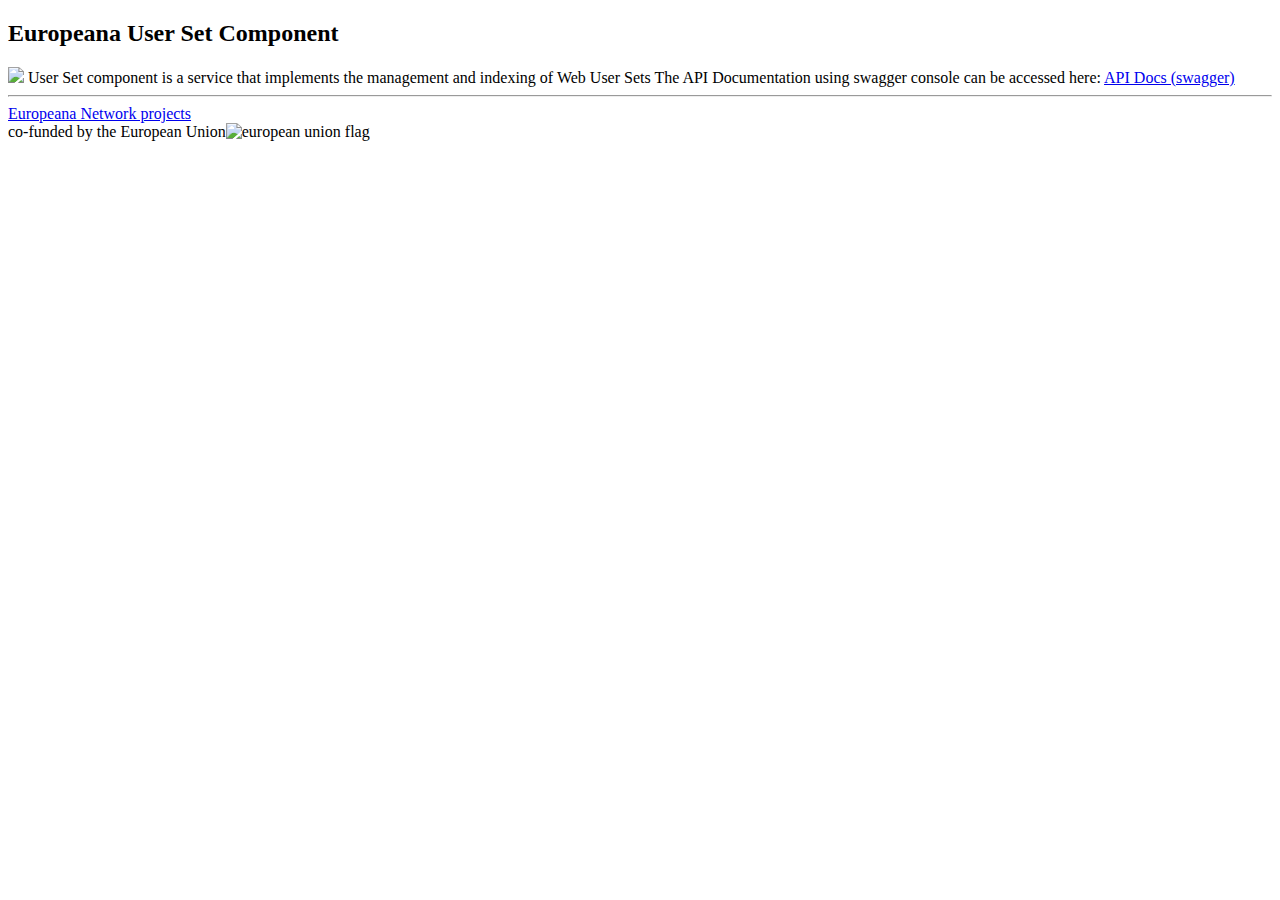
==== set-web/src/main/webapp/index.html @ 58368aed "#35 fixed unexisting image url" ====
<!DOCTYPE html>
<html>

<head>
<meta http-equiv="Content-Type" content="text/html; charset=UTF-8" />
<title>Europeana Creative - Component Service</title>
<link href="css/css1.css" rel="stylesheet" type="text/css" />
<link href="css/main.css" rel="stylesheet" type="text/css" />
<link href="css/main_002.css" rel="stylesheet" type="text/css" />
</head>
<body>

	<div id="wrapper" class="max-width">
		<header id="banner"><!-- role="banner" ? -->
			<h2>Europeana User Set Component </h2>
		</header>
		<div id="mainblock">
			<div id="content">
				<!-- Box for the Service Description -->
					<div class="">
						<img src="img/feather.png" height="64" />
						User Set component is a service that implements the management and indexing of Web User Sets
						
						The API Documentation using swagger console can be accessed here: <a href="./docs/" target="_new">API Docs (swagger)</a> 
					</div>
			</div>
			<!-- end of content -->
		</div>
		<!-- end of mainblock -->

		<hr />
		<!--Europeana Group Block-->
		<footer id="footer">
			<div class="middle f-left">
				<a href="http://www.pro.europeana.eu/web/guest/projects"
					class="f-left">Europeana Network projects</a>
			</div>
			<span class="f-right">co-funded by the European Union<img
				alt="european union flag" src="img/eu-flag.gif"></span>
		</footer>
	</div>
	<!-- end of wrapper -->
</body>
</html>
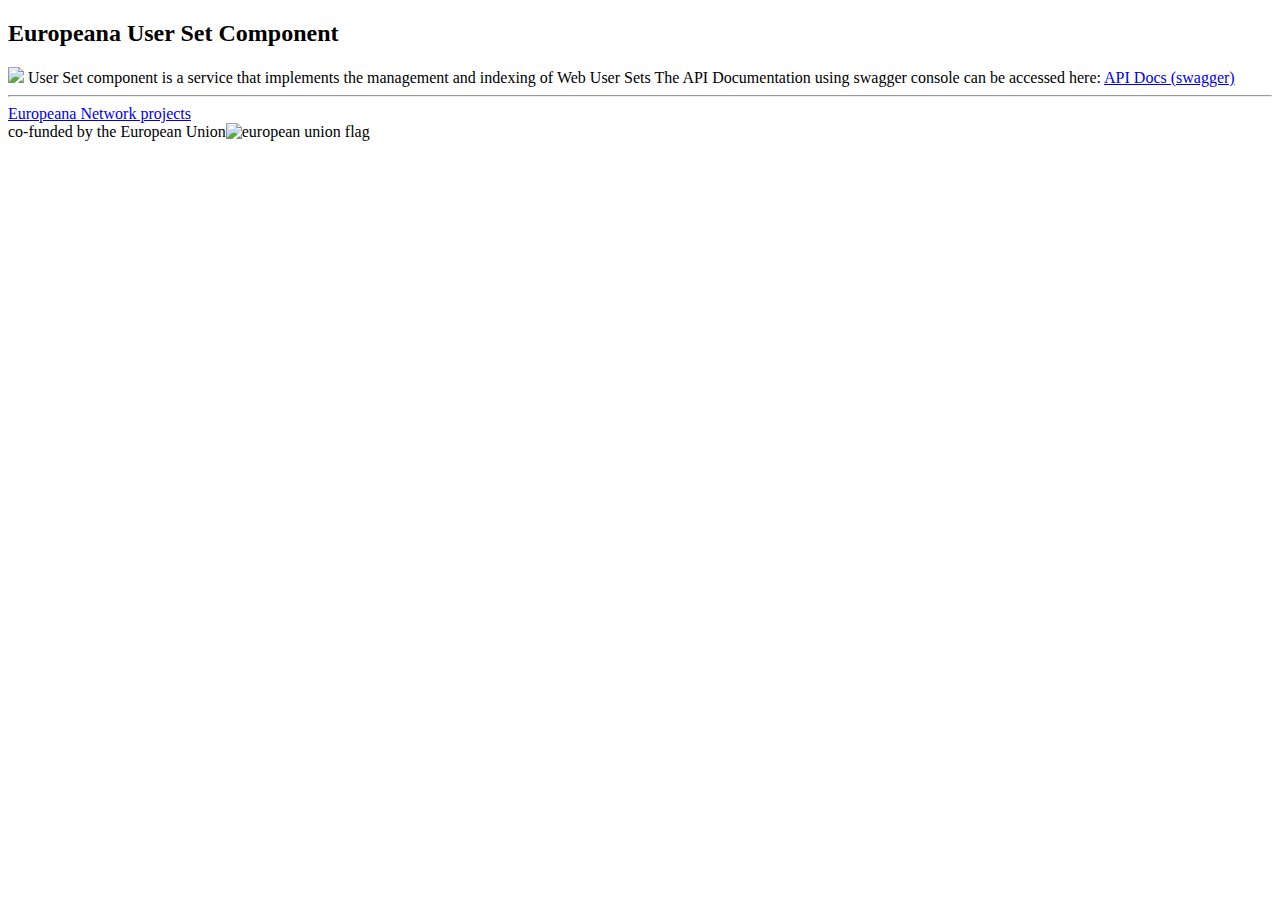
==== commit 62c500de: "#32 merged develop branch" ====
--- a/set-web/src/main/webapp/index.html
+++ b/set-web/src/main/webapp/index.html
@@ -1,45 +1,45 @@
-<!DOCTYPE html>
-<html>
-
-<head>
-<meta http-equiv="Content-Type" content="text/html; charset=UTF-8" />
-<title>Europeana Creative - Component Service</title>
-<link href="css/css1.css" rel="stylesheet" type="text/css" />
-<link href="css/main.css" rel="stylesheet" type="text/css" />
-<link href="css/main_002.css" rel="stylesheet" type="text/css" />
-</head>
-<body>
-
-	<div id="wrapper" class="max-width">
-		<header id="banner"><!-- role="banner" ? -->
-			<h2>Europeana User Set Component </h2>
-		</header>
-		<div id="mainblock">
-			<div id="content">
-				<!-- Box for the Service Description -->
-					<div class="">
-						<img src="img/feather.png" height="64" />
-						User Set component is a service that implements the management and indexing of Web User Sets
-						
-						The API Documentation using swagger console can be accessed here: <a href="./docs/" target="_new">API Docs (swagger)</a> 
-					</div>
-			</div>
-			<!-- end of content -->
-		</div>
-		<!-- end of mainblock -->
-
-		<hr />
-		<!--Europeana Group Block-->
-		<footer id="footer">
-			<div class="middle f-left">
-				<a href="http://www.pro.europeana.eu/web/guest/projects"
-					class="f-left">Europeana Network projects</a>
-			</div>
-			<span class="f-right">co-funded by the European Union<img
-				alt="european union flag" src="img/eu-flag.gif"></span>
-		</footer>
-	</div>
-	<!-- end of wrapper -->
-</body>
-</html>
-
+<!DOCTYPE html>
+<html>
+
+<head>
+<meta http-equiv="Content-Type" content="text/html; charset=UTF-8" />
+<title>Europeana Creative - Component Service</title>
+<link href="css/css1.css" rel="stylesheet" type="text/css" />
+<link href="css/main.css" rel="stylesheet" type="text/css" />
+<link href="css/main_002.css" rel="stylesheet" type="text/css" />
+</head>
+<body>
+
+	<div id="wrapper" class="max-width">
+		<header id="banner"><!-- role="banner" ? -->
+			<h2>Europeana User Set Component </h2>
+		</header>
+		<div id="mainblock">
+			<div id="content">
+				<!-- Box for the Service Description -->
+					<div class="">
+						<img src="img/feather.png" height="64" />
+						User Set component is a service that implements the management and indexing of Web User Sets
+						
+						The API Documentation using swagger console can be accessed here: <a href="./docs/" target="_new">API Docs (swagger)</a> 
+					</div>
+			</div>
+			<!-- end of content -->
+		</div>
+		<!-- end of mainblock -->
+
+		<hr />
+		<!--Europeana Group Block-->
+		<footer id="footer">
+			<div class="middle f-left">
+				<a href="http://www.pro.europeana.eu/web/guest/projects"
+					class="f-left">Europeana Network projects</a>
+			</div>
+			<span class="f-right">co-funded by the European Union<img
+				alt="european union flag" src="img/eu-flag.gif"></span>
+		</footer>
+	</div>
+	<!-- end of wrapper -->
+</body>
+</html>
+
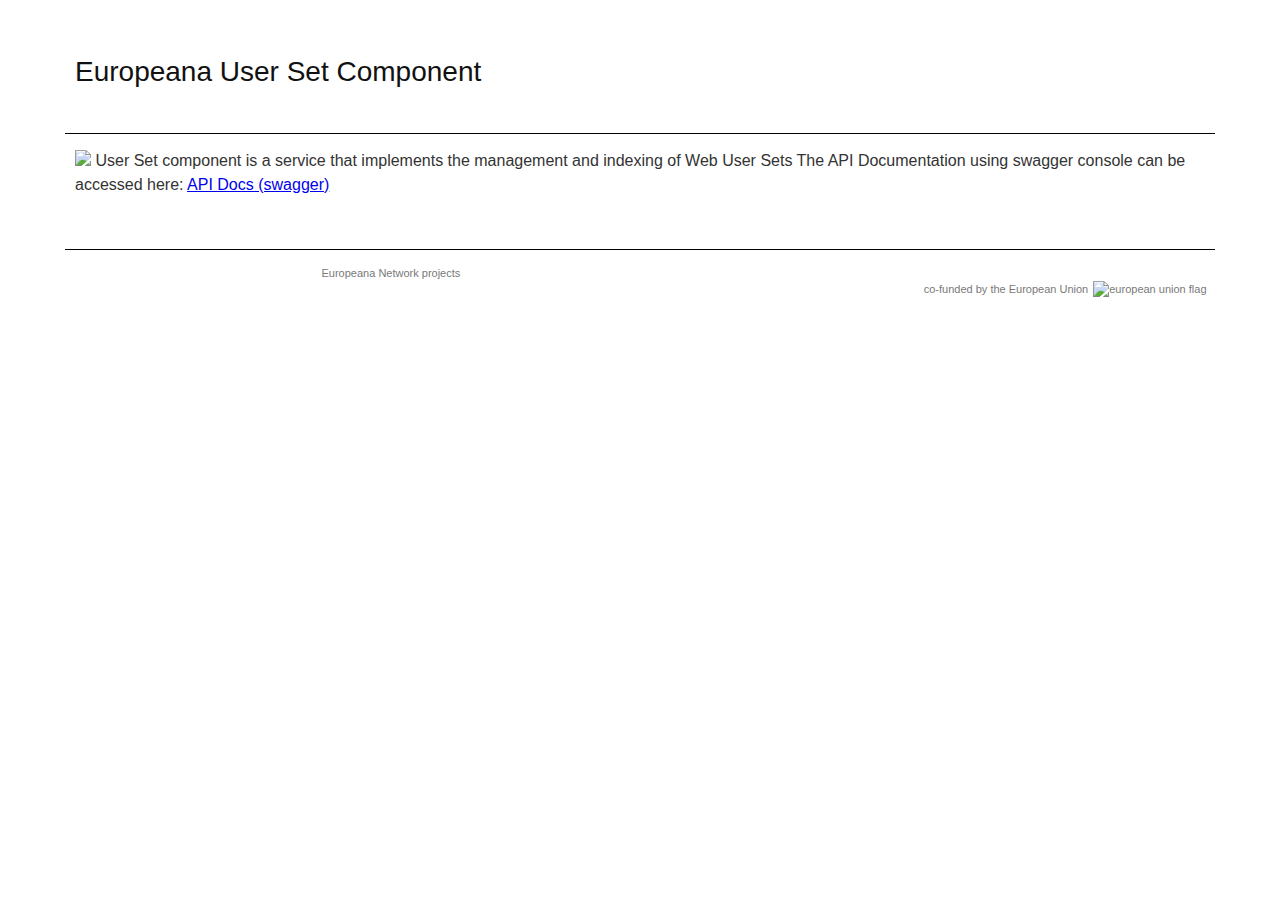
==== commit 3b998d3e: "#96 addressing major issues reported by sonar cube" ====
--- a/set-web/src/main/webapp/index.html
+++ b/set-web/src/main/webapp/index.html
@@ -11,12 +11,11 @@
 <body>
 
 	<div id="wrapper" class="max-width">
-		<header id="banner"><!-- role="banner" ? -->
+		<header id="banner">
 			<h2>Europeana User Set Component </h2>
 		</header>
 		<div id="mainblock">
 			<div id="content">
-				<!-- Box for the Service Description -->
 					<div class="">
 						<img src="img/feather.png" height="64" />
 						User Set component is a service that implements the management and indexing of Web User Sets
@@ -24,12 +23,8 @@
 						The API Documentation using swagger console can be accessed here: <a href="./docs/" target="_new">API Docs (swagger)</a> 
 					</div>
 			</div>
-			<!-- end of content -->
 		</div>
-		<!-- end of mainblock -->
-
 		<hr />
-		<!--Europeana Group Block-->
 		<footer id="footer">
 			<div class="middle f-left">
 				<a href="http://www.pro.europeana.eu/web/guest/projects"
@@ -39,7 +34,5 @@
 				alt="european union flag" src="img/eu-flag.gif"></span>
 		</footer>
 	</div>
-	<!-- end of wrapper -->
 </body>
-</html>
-
+</html>--- a/set-web/src/main/webapp/css/main_002.css
+++ b/set-web/src/main/webapp/css/main_002.css
@@ -0,0 +1,4264 @@
+article,aside,canvas,details,figcaption,figure,footer,header,hgroup,menu,nav,section,summary
+	{
+	display: block;
+}
+
+body,div,dl,dt,dd,ul,ol,li,h1,h2,h3,h4,h5,h6,pre,form,fieldset,input,textarea,p,blockquote,th,td
+	{
+	margin: 0;
+	padding: 0;
+}
+
+table {
+	border-collapse: collapse;
+	border-spacing: 0;
+	clear: both;
+}
+
+fieldset,img {
+	border: 0;
+}
+
+address,caption,cite,code,dfn,em,strong,th,var {
+	font-style: normal;
+	font-weight: normal;
+}
+
+caption,th {
+	text-align: left;
+}
+
+q:before,q:after {
+	content: '';
+}
+
+abbr,acronym {
+	border: 0;
+	border-bottom: 1px dotted #000;
+	cursor: help;
+}
+
+html {
+	overflow-y: scroll;
+}
+
+body {
+	background: #FFF;
+	font: 16px/1.48 'Source Sans Pro', Arial, Helvetica, Verdana, sans-serif;
+	font-weight: 400;
+	line-height: 1.48;
+	color: #333;
+}
+
+body.portal-popup {
+	background: none;
+	padding: 10px;
+}
+
+body.configuration-popup {
+	padding-bottom: 0;
+}
+
+body.portal-iframe {
+	padding: 0;
+}
+
+body.html-editor {
+	background: #FFF;
+	color: #000;
+}
+
+blockquote,ul,ol,dl {
+	margin: 1em;
+}
+
+ul {
+	font-size: 16px;
+}
+
+ol,ul,dl {
+	margin-left: 2em;
+}
+
+ol {
+	list-style: decimal outside;
+}
+
+ul ul {
+	list-style-type: circle;
+}
+
+ol ol {
+	list-style-type: upper-roman;
+}
+
+dl dd {
+	margin-left: 1em;
+}
+
+th {
+	font-weight: bold;
+}
+
+caption {
+	margin-bottom: .5em;
+	text-align: center;
+}
+
+p {
+	margin-bottom: 1em;
+}
+
+blockquote p {
+	font-size: 14px;
+	font-weight: 300;
+}
+
+strong {
+	font-weight: 600;
+}
+
+h1 {
+	font-size: 1.8em;
+}
+
+h2 {
+	font-size: 28px;
+}
+
+h3 {
+	font-size: 24px;
+}
+
+h1,h2,h3 {
+	font-weight: 400;
+	margin: 1em 0;
+	color: #181818;
+}
+
+h4 {
+	font-size: 12px;
+	margin-bottom: 10px;
+	font-weight: 600;
+	text-transform: uppercase;
+	padding-bottom: 6px;
+}
+
+h5,h6 {
+	font-size: 1.1em;
+}
+
+.generic-web-content p,p,ul {
+	line-height: 1.48;
+}
+
+#column-3 p {
+	font-size: 12px;
+}
+
+b,strong {
+	font-weight: 600;
+}
+
+i,em {
+	font-style: italic;
+}
+
+code,pre {
+	font-family: "Courier New", Courier, monospace;
+	white-space: pre;
+}
+
+.important {
+	font-weight: bold;
+}
+
+p a,ul a,a#aui_3_2_0_1766 {
+	text-decoration: none;
+	color: #0048ff;
+	border-bottom: 1px dotted #8c8c8c;
+	padding: 0 1px;
+	transition: background-color .25s ease-in-out;
+	-moz-transition: background-color .25s ease-in-out;
+	-webkit-transition: background-color .25s ease-in-out;
+}
+
+p a:hover,#column-1 ul a:hover {
+	background-color: #d9efff;
+	color: #2964fc;
+}
+
+#column-1 ul {
+	font-size: 14px;
+	line-height: .9;
+}
+
+#column-1 ul a {
+	border-bottom: none;
+	transition: background-color .25s ease-in-out;
+	-moz-transition: background-color .25s ease-in-out;
+	-webkit-transition: background-color .25s ease-in-out;
+}
+
+body.staging,body.live-view {
+	border: 10px solid #F00;
+}
+
+body.live-view {
+	border-color: #FC0;
+}
+
+.portal-iframe.staging {
+	border: none;
+}
+
+.portal-iframe #main-content {
+	width: 100%;
+}
+
+.alert-background {
+	background: #000;
+}
+
+.popup-alert-notice {
+	background-color: #FFC;
+	border-bottom-color: #FC0;
+}
+
+.popup-alert-warning {
+	background-color: #FDD;
+	border-bottom-color: #F00;
+}
+
+.portal-add-content {
+	background: #FFF;
+	text-align: left;
+	z-index: 20;
+}
+
+.portal-add-content a {
+	text-decoration: none;
+}
+
+.loading-animation {
+	background: url(../images/progress_bar/loading_animation.gif) no-repeat
+		top center;
+	margin-top: 10px;
+	padding-top: 40px;
+	text-align: left;
+}
+
+hr,.separator {
+	border-top: 1px dotted #BFBFBF;
+}
+
+.update-available {
+	margin-top: 10px;
+	padding: 2px;
+	text-align: left;
+}
+
+.highlight {
+	background: #FFC;
+	font-weight: bold;
+	margin: 0 1px;
+}
+
+.aui-state-default {
+	background: #D4D4D4 url(../images/portlet/header_bg.png) repeat-x 0 0;
+	border: 1px solid;
+	border-color: #C8C9CA #9E9E9E #9E9E9E #C8C9CA;
+}
+
+.aui-state-hover {
+	background: #B9CED9 url(../images/application/state_hover_bg.png)
+		repeat-x 0 0;
+	border-color: #627782;
+}
+
+.aui-state-active {
+	background: #EBEBEB url(../images/application/state_active_bg.png)
+		repeat-x 0 0;
+	border-color: #555;
+}
+
+.results-header {
+	background: #D1D6DC;
+}
+
+.results-header th,.results-header td {
+	color: #7B7C7F;
+	padding: 5px 10px;
+}
+
+.results-header .sort-column .result-column-name {
+	background: url(../images/arrows/05_up.png) no-repeat 100% 50%;
+	display: inline-block;
+	font-style: italic;
+	padding-right: 15px;
+}
+
+.results-header .sort-desc .result-column-name {
+	background-image: url(../images/arrows/05_down.png);
+}
+
+.results-row td {
+	background: none;
+	padding: 5px 10px;
+}
+
+.results-row.alt td {
+	background: #DDE1E6;
+}
+
+.results-row.hover td {
+	background: #BCC3CC;
+}
+
+.portlet-layout.dragging {
+	border-collapse: separate;
+}
+
+.drop-area {
+	background-color: #D3DADD;
+}
+
+.active-area {
+	background: #FFC;
+}
+
+.portlet-boundary.aui-dd-dragging {
+	opacity: .6;
+}
+
+.portlet-boundary.aui-dd-dragging .portlet {
+	border: 2px dashed #ccc;
+}
+
+.aui-portal-layout-proxy {
+	opacity: 1 !important;
+}
+
+.aui-portal-layout-proxy .portlet-topper {
+	background-image: none;
+}
+
+.aui-proxy {
+	cursor: move;
+	opacity: .65;
+	position: absolute;
+}
+
+.aui-proxy.generic-portlet {
+	height: 200px;
+	width: 300px;
+}
+
+.aui-proxy.generic-portlet .portlet-title {
+	padding: 10px;
+}
+
+.aui-proxy.not-intersecting .forbidden-action {
+	background: url(../images/application/forbidden_action.png) no-repeat;
+	display: block;
+	height: 32px;
+	position: absolute;
+	right: -15px;
+	top: -15px;
+	width: 32px;
+}
+
+.aui-resizable-proxy {
+	border: 1px dashed #828F95;
+	position: absolute;
+	visibility: hidden;
+}
+
+.aui-sortable-proxy {
+	background: #727C81;
+	margin-top: 1px;
+}
+
+.lfr-freeform-layout-drag-indicator {
+	visibility: hidden;
+}
+
+.aui-portal-layout-drag-target-indicator {
+	margin: 2px 0;
+}
+
+.aui-tooltip {
+	max-width: 200px;
+}
+
+.aui-tagselector-content {
+	border-width: 0;
+	margin-bottom: 15px;
+	padding: 0;
+}
+
+.aui-tagselector-content .aui-textboxlistentry-holder {
+	background: #fff;
+	border: 1px solid;
+	border-color: #BFBFBF #DEDEDE #DEDEDE #BFBFBF;
+	margin-bottom: 5px;
+	padding: 5px;
+	position: relative;
+	overflow: visible;
+}
+
+.aui-tagselector .lfr-tag-selector-input {
+	background: none;
+	padding: 0;
+	width: auto;
+}
+
+.aui-tagselector-focused .aui-textboxlistentry-holder {
+	background: #FFC none;
+	border: 1px solid #FC0;
+}
+
+.aui-tagselector .aui-field .aui-field-content {
+	margin: 0;
+}
+
+.aui-tagselector .aui-toolbar {
+	margin-top: 5px;
+}
+
+.aui-tagselector .aui-textboxlist-input-container {
+	margin: 0;
+}
+
+.aui-categoriesselector-content .aui-textboxlistentry-holder {
+	background-color: transparent;
+	border-width: 0;
+	padding: 0;
+}
+
+.tag-cloud,.tag-list {
+	list-style: none;
+	margin: 0 1em 0 0;
+	padding: 0 1em .5em 1em;
+	white-space: normal;
+}
+
+.tag-cloud {
+	line-height: 2.5em;
+}
+
+.tag-cloud li,.tag-list li {
+	display: inline;
+	float: left;
+	margin: 0 1em 0 0;
+}
+
+.tag-cloud a,.tag-list a {
+	white-space: nowrap;
+}
+
+.tag-cloud .tag-asset-count {
+	clip: rect(0, 0, 0, 0);
+	position: absolute;
+}
+
+.tag-cloud .tag-popularity-1 {
+	font-size: 1em;
+}
+
+.tag-cloud .tag-popularity-2 {
+	font-size: 1.3em;
+}
+
+.tag-cloud .tag-popularity-3 {
+	font-size: 1.6em;
+}
+
+.tag-cloud .tag-popularity-4 {
+	font-size: 1.9em;
+}
+
+.tag-cloud .tag-popularity-5 {
+	font-size: 2.2em;
+}
+
+.tag-cloud .tag-popularity-6 {
+	font-size: 2.5em;
+}
+
+.aui-underlay {
+	clear: both;
+	top: 100%;
+}
+
+.aui-underlay-hidden {
+	display: none;
+}
+
+.aui-underlay-content {
+	background: #F4F3F3 url(../images/common/message_panel_shadow.png)
+		repeat-x 0 0;
+	border: 0 solid #AEAFB1;
+	border-width: 0 1px 1px;
+}
+
+.aui-underlay .aui-widget-hd {
+	height: 38px;
+}
+
+.aui-underlay-close {
+	position: absolute;
+	right: 5px;
+	top: 5px;
+}
+
+.aui-underlay .lfr-portlet-item {
+	border-width: 0;
+}
+
+.aui-tabview-list {
+	border: 1px solid #C8C9CA;
+	padding: 4px;
+}
+
+.aui-tab {
+	background: transparent;
+	border-width: 0;
+	font-weight: bold;
+}
+
+.aui-tab-content {
+	padding: 3px 10px;
+}
+
+.aui-tab-active {
+	background: #333;
+	padding: 0;
+	position: relative;
+	z-index: 10;
+}
+
+.aui-tab-active,.aui-tab-active a {
+	color: #FFF;
+	text-decoration: none;
+	text-shadow: -1px -1px #000;
+}
+
+.aui-tabview-list .toggle {
+	float: right;
+}
+
+.lfr-panel-container {
+	background: transparent;
+}
+
+.lfr-panel-container {
+	background: #FFF;
+}
+
+.aui-dialog-bd {
+	min-height: 30px;
+}
+
+.aui-dialog-content {
+	border: 1px solid #C8C9CA;
+	padding: 5px;
+}
+
+.aui-panel-hd {
+	background: #C0C2C5 url(../images/application/panel_header_bg.png)
+		repeat-x 0 0;
+	border: 1px solid;
+	border-color: #C8C9CA #AEB2B8 #AEB2B8 #C8C9CA;
+	padding-left: 10px;
+	text-shadow: 1px 1px #FFF;
+}
+
+.lfr-actions.portlet-options .lfr-trigger strong span,.visible.portlet-options .lfr-trigger strong span
+	{
+	background-image: url(../images/portlet/options.png);
+}
+
+.lfr-actions.portlet-options:hover,.lfr-actions.portlet-options:hover ul
+	{
+	background: transparent;
+}
+
+.lfr-menu-list {
+	z-index: 450;
+}
+
+.aui-menu .notice-message {
+	background-image: none;
+	margin: 3px;
+	padding: 6px;
+}
+
+.aui-menu {
+	position: absolute;
+	width: auto;
+}
+
+.aui-menu-content {
+	background: #FFF;
+	list-style: none;
+	min-width: 150px;
+}
+
+.aui-menu-content li {
+	margin: 0;
+	padding: 0;
+}
+
+.aui-menu-content,.lfr-menu-list ul {
+	background: #CCC9C9 url(../images/application/menu_bg.png) repeat-x 0 0;
+	border: 1px solid;
+	border-color: #AEAFB1 #777879 #777879 #AEAFB1;
+	padding: 2px 0;
+}
+
+.aui-menugroup-content .aui-menu-label {
+	background: #D2D6DE;
+	color: #5B677D;
+	display: block;
+	font-weight: bold;
+	padding: 5px 3px;
+	text-shadow: 1px 1px #FFF;
+}
+
+.aui-menugroup-content ul,.lfr-menu-list ul ul {
+	display: block;
+	min-width: 0;
+}
+
+.aui-menu-content li,.lfr-menu-list ul li {
+	border-bottom: 1px solid #BCBBBB;
+	border-top: 1px solid #EEE;
+	display: block;
+	margin: 0;
+	padding: 0;
+}
+
+.aui-menu-content li.first,.lfr-menu-list ul li.first {
+	border-top-width: 0;
+}
+
+.aui-menu-content li.last,.lfr-menu-list ul li.last {
+	border-bottom-width: 0;
+}
+
+.aui-menu-content li a,.lfr-menu-list ul li a {
+	color: #2C2F34;
+	display: block;
+	padding: 4px 5px;
+	text-decoration: none;
+}
+
+.aui-menu-content li a.aui-focus,.lfr-menu-list ul a.aui-focus,.lfr-menu-expanded li a:focus
+	{
+	background-color: #5B677D;
+	color: #FFF;
+	text-shadow: -1px -1px #2C2F34;
+}
+
+.aui-menu-content a,.lfr-menu-list li a,.lfr-actions .lfr-trigger,.lfr-actions .lfr-trigger strong
+	{
+	font-weight: bold;
+	text-shadow: 1px 1px #FFF;
+}
+
+.aui-toolbar li {
+	display: inline-block;
+	margin: 0;
+	margin-left: 10px;
+	padding: 0;
+	vertical-align: middle;
+}
+
+.aui-toolbar-separator {
+	background: url(../images/dockbar/separator.png) no-repeat 100% 50%;
+	border-width: 0;
+	cursor: default;
+	font-size: 1px;
+	height: 16px;
+	margin: 0 2px;
+	overflow: hidden;
+	vertical-align: middle;
+	width: 4px;
+}
+
+.aui-loadingmask-content {
+	background: #CCC;
+}
+
+.aui-loadingmask-message {
+	background: #D4D4D4 url(../images/portlet/header_bg.png) repeat-x 0 0;
+}
+
+.aui-tree-node-selected .aui-tree-label {
+	background-color: transparent;
+	font-weight: bold;
+}
+
+.portlet-layout {
+	border-collapse: collapse;
+	clear: both;
+	display: table;
+	border-spacing: 0;
+	table-layout: auto;
+	width: 100%;
+}
+
+.portlet-column {
+	display: table-cell;
+	vertical-align: top;
+}
+
+.portlet-column-content {
+	padding: 5px;
+}
+
+.portlet-column-content-only,.ltr .portlet-column-content-first,.rtl .portlet-column-content-last
+	{
+	padding-left: 0;
+}
+
+.portlet-column-content-only,.ltr .portlet-column-content-last,.rtl .portlet-column-content-first
+	{
+	padding-right: 0;
+}
+
+.portlet-column-content.empty {
+	padding: 50px;
+}
+
+#main-content.dragging .portlet-column {
+	border: 3px double #828F95;
+	height: 100px;
+	min-height: 100px;
+}
+
+.portlet-column-only {
+	width: 100%;
+}
+
+.dockbar {
+	background: #97A1AE url(../images/dockbar/dockbar_bg.png) repeat-x 0 0;
+	border-bottom: 1px solid #636364;
+	font-size: 13px;
+	padding: 1px 5px;
+	position: relative;
+	z-index: 300;
+}
+
+.dockbar:after {
+	clear: both;
+	content: ".";
+	display: block;
+	height: 0;
+	visibility: hidden;
+}
+
+.dockbar a {
+	color: #2C2F34;
+	font-weight: bold;
+	text-shadow: 1px 1px #FFF;
+}
+
+.dockbar .menu-button-active {
+	background: #5C94DA url(../images/dockbar/button_active_bg.png) repeat-x
+		0 0;
+}
+
+.dockbar .menu-button-active a {
+	color: #FFF;
+	text-shadow: -1px -1px #2C2F34;
+}
+
+.dockbar .user-avatar .sign-out {
+	font-size: .8em;
+	padding-left: 0;
+}
+
+.dockbar ul {
+	margin: 0;
+	padding: 0;
+}
+
+.dockbar li li {
+	margin-left: 0;
+}
+
+.lfr-dockbar-pinned {
+	padding-top: 3.45em;
+}
+
+.lfr-dockbar-pinned .dockbar {
+	left: 0;
+	position: fixed;
+	right: 0;
+	top: 0;
+}
+
+.dockbar .pin-dockbar {
+	margin-left: 0;
+}
+
+.pin-dockbar img {
+	background: url(../images/dockbar/pin.png) no-repeat 0 0;
+	height: 27px;
+	vertical-align: middle;
+	width: 27px;
+}
+
+.lfr-dockbar-pinned .pin-dockbar img {
+	background-image: url(../images/dockbar/unpin.png);
+}
+
+.dockbar .user-portrait {
+	text-decoration: none;
+}
+
+.dockbar .user-avatar img {
+	vertical-align: middle;
+	width: 25px;
+}
+
+.dockbar .impersonating-user {
+	background: url(../images/messages/alert.png) no-repeat 0 50%;
+	padding-left: 20px;
+}
+
+.dockbar .impersonating-user .user-links a {
+	color: #999;
+}
+
+.aui-dockbarmenu-hidden {
+	visibility: hidden;
+}
+
+.dockbar .aui-toolbar {
+	float: left;
+}
+
+.dockbar .user-toolbar {
+	float: right;
+}
+
+.aui-underlay .portal-add-content {
+	background-color: transparent;
+	font-size: 11px;
+}
+
+.aui-underlay .portal-add-content .portlet-dd-placeholder {
+	display: none;
+}
+
+.add-application .aui-widget-bd,.dockbar-messages .aui-widget-bd {
+	padding: 0 10px 10px;
+}
+
+.add-application {
+	left: 10px !important;
+}
+
+.lfr-has-sidebar #main-content {
+	padding-left: 220px;
+}
+
+.manage-layouts {
+	left: 60px !important;
+}
+
+.my-places-menu {
+	max-width: 350px;
+}
+
+.my-places-menu ul {
+	list-style: none;
+}
+
+.my-places-menu ul,.my-places-menu li {
+	display: block;
+	margin: 0;
+	padding: 0;
+}
+
+.my-places-menu a {
+	display: block;
+	overflow: hidden;
+	text-align: right;
+	white-space: nowrap;
+}
+
+.my-places-menu .current-site {
+	border: solid #1D4280;
+	border-width: 1px 0;
+}
+
+.my-places-menu .current-site a {
+	background: #3068BA url(../images/arrows/01_right.png) no-repeat scroll
+		2px 30%;
+	color: #FFF;
+	padding-left: 20px;
+	text-shadow: 1px 1px #333;
+}
+
+.my-places-menu .current-site .site-type {
+	color: #FFF;
+}
+
+.my-places-menu .current-site a:hover,.my-places-menu a:hover .site-type
+	{
+	color: #FFF;
+	text-shadow: 1px 1px #333;
+}
+
+.my-places-menu .site-name {
+	cursor: pointer;
+	float: left;
+}
+
+.my-places-menu .site-type {
+	color: #777;
+	float: right;
+	font-size: .8em;
+	font-weight: normal;
+	margin-left: 10px;
+}
+
+.my-places-menu a:hover .site-type {
+	color: #FFF;
+}
+
+.dockbar .toggle-controls a {
+	background: url(../images/dockbar/checked.png) no-repeat 0 50%;
+	padding-left: 20px;
+}
+
+.controls-hidden .toggle-controls a {
+	background-image: url(../images/dockbar/unchecked.png);
+}
+
+.dockbar .menu-button {
+	background: url(../images/arrows/05_down.png) no-repeat 93% 50%;
+	display: inline-block;
+	padding: 5px 20px 5px 5px;
+	text-decoration: none;
+}
+
+.dockbar .menu-button span {
+	background: url() no-repeat 0 50%;
+	padding-left: 20px;
+}
+
+.dockbar .add-content .menu-button span {
+	background-image: url(../images/common/add.png);
+}
+
+.dockbar .manage-content .menu-button span {
+	background-image: url(../images/dockbar/settings.png);
+}
+
+.dockbar .my-places .menu-button span {
+	background-image: url(../images/dockbar/places.png);
+}
+
+.dockbar .staging-options .menu-button span {
+	background-image: url(../images/dockbar/staging.png);
+}
+
+.dockbar-messages-container {
+	left: 50%;
+	margin-left: -150px;
+}
+
+.dockbar-messages {
+	width: 300px;
+}
+
+.showing-messages .dockbar-messages {
+	display: block;
+}
+
+.multiple-messages .dockbar-message {
+	border-top: 1px solid #CCC;
+	padding: 5px 0;
+}
+
+.multiple-messages .first {
+	border-top-width: 0;
+	padding-top: 0;
+}
+
+.add-content-menu .add-page a {
+	background: url(../images/navigation/add_page.png) no-repeat 3px 50%;
+	padding-left: 25px;
+}
+
+.add-content-menu .add-application a {
+	background: url(../images/common/portlet.png) no-repeat 3px 50%;
+	padding-left: 25px;
+}
+
+.manage-content-menu li a {
+	background: url() no-repeat 3px 50%;
+	padding-left: 25px;
+}
+
+.manage-content-menu .manage-page a {
+	background-image: url(../images/dock/page_settings.png);
+}
+
+.manage-content-menu .page-layout a {
+	background-image: url(../images/dock/layout.png);
+}
+
+.manage-content-menu .sitemap a {
+	background-image: url(../images/common/sitemap.png);
+}
+
+.manage-content-menu .settings a {
+	background-image: url(../images/common/configuration.png);
+}
+
+.manage-content-menu .control-panel a {
+	background-image: url(../images/dock/control_panel.png);
+}
+
+.modify-pages li {
+	position: relative;
+}
+
+.modify-pages .delete-tab {
+	background: #333 url(../images/portlet/close_borderless.png) no-repeat
+		50%;
+	cursor: pointer;
+	display: block;
+	height: 8px;
+	margin-top: -7px;
+	padding: 3px;
+	position: absolute;
+	right: 1px;
+	text-indent: -9999em;
+	top: 50%;
+	width: 8px;
+}
+
+.nav-menu li a.ancestor {
+	font-weight: bold;
+}
+
+.nav-menu li a.selected {
+	color: #000;
+	font-weight: bold;
+	text-decoration: none;
+}
+
+.nav-menu ul {
+	padding-left: 10px;
+}
+
+.aui-form-options {
+	border: 1px solid #AAA;
+	display: inline-block;
+	vertical-align: middle;
+}
+
+.aui-form-options input {
+	border-width: 0;
+	display: inline;
+	float: left;
+}
+
+.aui-form-triggers {
+	float: left;
+}
+
+.aui-form-trigger {
+	background: #C4C4C4 url(../images/application/button_bg.png) repeat-x 0
+		0;
+	border-left: 1px solid #BBB;
+	display: inline-block;
+	float: left;
+}
+
+.aui-form-trigger img {
+	background: url() no-repeat 50% 40%;
+	height: 25px;
+	padding: 0 3px;
+	vertical-align: middle;
+	width: 16px;
+}
+
+.aui-form-trigger:hover,.aui-form-trigger:focus {
+	background-color: #83B0CA;
+	background-image: url(../images/application/button_bg_over.png);
+}
+
+.aui-trigger-selected {
+	background-color: #EBEBEB;
+	background-image: url(../images/application/button_bg_selected.png);
+}
+
+.aui-trigger-selected:hover,.aui-trigger-selected:focus {
+	background-color: #B7DEF4;
+	background-image: url(../images/application/button_bg_selected_over.png);
+}
+
+.aui-options-trigger img {
+	background-image: url(../images/common/configuration.png);
+}
+
+.aui-save-trigger img {
+	background-image: url(../images/dock/my_place_current.png);
+}
+
+.freeform .portlet {
+	margin-bottom: 0;
+}
+
+body.portlet {
+	border: none;
+}
+
+.portlet-topper {
+	position: relative;
+}
+
+.portlet-title {
+	display: block;
+	font-size: 1em;
+	margin: 0;
+}
+
+.portlet-title-text {
+	cursor: pointer;
+}
+
+.portlet-title img {
+	vertical-align: middle;
+}
+
+.portlet-topper-toolbar {
+	margin: 0;
+	padding: 2px;
+	position: absolute;
+	right: 3px;
+	text-align: right;
+	top: 3px;
+}
+
+.portlet-topper-toolbar .nobr {
+	display: block;
+	float: left;
+	padding: 1px;
+}
+
+.portlet-content,.portlet-minimized .portlet-content-container {
+	padding: 12px 10px 10px;
+}
+
+.portlet-minimized .portlet-content {
+	padding: 0;
+}
+
+.portlet-icon-back {
+	background: url(../images/arrows/01_left.png) no-repeat 0 50%;
+	font-weight: bold;
+	padding: 5px 5px 5px 18px;
+}
+
+.portlet-nested-portlets .portlet-boundary {
+	position: relative !important;
+	top: 0 !important;
+	left: 0 !important;
+}
+
+.portlet-borderless-container {
+	min-height: 2.5em;
+	position: relative;
+}
+
+.portlet-borderless-bar {
+	background: #333;
+	color: #FFF;
+	font-size: 10px;
+	opacity: .3;
+	padding: 2px 5px 1px;
+	position: absolute;
+	right: 0;
+	text-shadow: -1px -1px #000;
+	top: 0;
+	z-index: 200;
+}
+
+.portlet-borderless-bar .portlet-actions {
+	display: none;
+	float: left;
+	margin-right: 20px;
+}
+
+.portlet-borderless-container:hover .portlet-borderless-bar {
+	opacity: 1;
+}
+
+.portlet-borderless-container:hover .portlet-borderless-bar .portlet-actions
+	{
+	display: inline;
+}
+
+.portlet-borderless-bar .portlet-action-separator {
+	display: none;
+}
+
+.portlet-borderless-bar a {
+	background: url() no-repeat 0 50%;
+	color: #3AF;
+	display: inline-block;
+	font-size: 0;
+	height: 16px;
+	margin-left: 5px;
+	text-indent: -9999px;
+	vertical-align: top;
+	width: 16px;
+}
+
+.portlet-title-default {
+	display: inline-block;
+	float: right;
+	font-weight: bold;
+	text-transform: uppercase;
+}
+
+.aui-dd-draggable .portlet-topper {
+	cursor: move;
+}
+
+.aui-dd-draggable .portlet-title-default {
+	background: url(../images/portlet/draggable_borderless.png) no-repeat 0
+		50%;
+	cursor: move;
+	padding-left: 20px;
+}
+
+.portlet-borderless-bar .portlet-back a {
+	background-image: url(../images/portlet/return_borderless.png);
+	height: auto;
+	text-indent: 0;
+	width: auto;
+}
+
+.portlet-borderless-bar .portlet-close a {
+	background-image: url(../images/portlet/close_borderless.png);
+}
+
+.portlet-borderless-bar .portlet-options li.lfr-trigger strong a {
+	background-image: url(../images/portlet/options_borderless.png);
+}
+
+.portlet-borderless-bar .portlet-title-default,.portlet-borderless-bar .portlet-actions
+	{
+	vertical-align: top;
+}
+
+.lfr-panel-page {
+	width: 100%;
+}
+
+.lfr-panel-page .portlet-title {
+	font-size: 13px;
+}
+
+.lfr-panel-page .lfr-add-content h2 span {
+	background-color: #D3DADD;
+}
+
+.portlet-msg-info {
+	background: #DFF4FF url(../images/messages/info.png) no-repeat 6px 50%;
+	border: 1px solid #A7CEDF;
+	color: #34404F;
+	display: block;
+	font-weight: bold;
+	margin: 2px auto 14px;
+	padding: 6px 6px 6px 30px;
+	text-align: left;
+}
+
+.portlet-msg-info.pending {
+	background-image: url(../images/common/time.png);
+}
+
+.portlet-msg-error {
+	background: #FDD url(../images/messages/error.png) no-repeat 6px 50%;
+	border: 1px solid #F00;
+	display: block;
+	font-weight: bold;
+	margin: 2px auto 14px;
+	padding: 6px 6px 6px 30px;
+	text-align: left;
+}
+
+.portlet-msg-alert {
+	background: #FFC url(../images/messages/alert.png) no-repeat 6px 20%;
+	border: 1px solid #FC0;
+	display: block;
+	font-weight: bold;
+	margin: 2px auto 14px;
+	padding: 6px 6px 6px 30px;
+	text-align: left;
+}
+
+.portlet-msg-success {
+	background: #F4FDEF url(../images/messages/success.png) no-repeat 6px
+		50%;
+	border: 1px solid #ACDFA7;
+	color: #384F34;
+	display: block;
+	font-weight: bold;
+	margin: 2px auto 14px;
+	padding: 6px 6px 6px 30px;
+	text-align: left;
+}
+
+.portlet-section-selected,.portlet-section-selected a {
+	background: #727C81;
+	color: #FFF;
+	font-weight: bold;
+	text-decoration: none;
+}
+
+.portlet-section-selected a:hover,.portlet-section-selected a:focus {
+	background-color: #727C81;
+}
+
+.restricted,.restricted td {
+	background: #FDD;
+	border: none;
+}
+
+.alt.restricted td {
+	background-color: #FFC0C0;
+}
+
+.hover.restricted td {
+	background-color: #D3BDC0;
+}
+
+.restricted * {
+	color: #727C81;
+}
+
+.restricted td.col-1,.alt.restricted td.col-1 {
+	background-image: url(../images/messages/error.png);
+	background-position: 5px 50%;
+	background-repeat: no-repeat;
+	padding-left: 28px;
+}
+
+.results-row.lfr-role .col-1,.results-row.hover.lfr-role .col-1 {
+	background-image: url();
+	background-position: 5px 50%;
+	background-repeat: no-repeat;
+	padding-left: 30px;
+}
+
+.results-row.lfr-role-guest .col-1,.results-row.hover.lfr-role-guest .col-1
+	{
+	background-image: url(../images/common/guest_icon.png);
+}
+
+.results-row.lfr-role-regular .col-1,.results-row.hover.lfr-role-regular .col-1
+	{
+	background-image: url(../images/common/user_icon.png);
+}
+
+.results-row.lfr-role-community .col-1,.results-row.hover.lfr-role-community .col-1
+	{
+	background-image: url(../images/common/community_icon.png);
+}
+
+.results-row.lfr-role-organization .col-1,.results-row.hover.lfr-role-organization .col-1
+	{
+	background-image: url(../images/common/organization_icon.png);
+}
+
+.results-row.lfr-role-team .col-1,.results-row.hover.lfr-role-team .col-1
+	{
+	background-image: url(../images/common/team_icon.png);
+}
+
+.lfr-portlet-item,.lfr-portlet-item p a {
+	font-size: 1em;
+}
+
+.lfr-actions,.lfr-actions ul {
+	background: #FFF url(../images/forms/button.png) repeat-x 0 100%;
+	border: 1px solid;
+	border-color: #DEDEDE #BFBFBF #BFBFBF #DEDEDE;
+}
+
+.lfr-actions ul {
+	bottom: -1px;
+}
+
+.lfr-actions .lfr-trigger,.lfr-actions .lfr-trigger,.lfr-actions .lfr-trigger strong
+	{
+	background: none;
+}
+
+.lfr-actions .lfr-trigger li {
+	background: transparent;
+	border-bottom: 1px solid #DEDEDE;
+	padding: 2px;
+}
+
+.lfr-actions .lfr-trigger li a {
+	padding: 5px 10px 5px 25px;
+}
+
+.lfr-actions .lfr-trigger li a:hover {
+	background-color: #828F95;
+	color: #FFF;
+}
+
+.lfr-actions .lfr-trigger li a img {
+	left: 3px;
+	position: absolute;
+}
+
+.lfr-actions .lfr-trigger li.last {
+	border-bottom: none;
+}
+
+.lfr-actions.portlet-options {
+	background: none;
+	border: none;
+	float: left;
+}
+
+.lfr-actions.portlet-options .lfr-trigger {
+	padding: 0;
+}
+
+.lfr-actions.portlet-options .lfr-trigger strong {
+	min-width: 0;
+	padding: 1px;
+}
+
+.lfr-actions.portlet-options .lfr-trigger strong a {
+	background-image: url(../images/portlet/options.png);
+	background-position: 0 0;
+	display: block;
+	font-size: 0;
+	height: 16px;
+	padding: 0;
+	text-indent: -9999em;
+	width: 16px;
+}
+
+.visible.portlet-options .lfr-trigger strong a {
+	background-image: url(../images/portlet/options_selected.png);
+}
+
+.taglib-calendar tr.portlet-section-header th,.taglib-calendar tr td {
+	border: none;
+}
+
+.taglib-calendar tr td a {
+	background-color: #F0F5F7;
+	border: 1px solid #FFF;
+	border-bottom: none;
+	border-left: none;
+	display: block;
+	height: 15px;
+	padding: 5px 0;
+}
+
+.taglib-calendar table td {
+	border-width: 0;
+}
+
+.taglib-calendar tr td a:hover {
+	background-color: #727C81;
+	color: #FFF;
+}
+
+.taglib-calendar .calendar-current-day,.taglib-calendar .calendar-current-day a
+	{
+	background-color: #FFF;
+}
+
+.taglib-calendar .calendar-current-day a {
+	border: 1px solid #727C81;
+	color: #369;
+	text-decoration: underline;
+}
+
+.taglib-calendar tr td.calendar-inactive {
+	background-color: #FFF;
+	color: #B5BFC4;
+}
+
+.taglib-calendar tr th {
+	border-bottom-color: #D7D7D7;
+}
+
+fieldset {
+	border: 1px solid #BFBFBF;
+	padding: 8px;
+}
+
+textarea,textarea.aui-field-input,.aui-field-labels-top textarea.aui-field-input
+	{
+	min-width: 100px;
+	width: 450px;
+}
+
+.aui-fieldset {
+	border-width: 0;
+	padding: 0;
+	position: relative;
+}
+
+.configuration-popup .aui-fieldset {
+	margin-bottom: 0;
+}
+
+.aui-fieldset .aui-field-content,.aui-field-row,.aui-button-holder,.aui-field-wrapper-content
+	{
+	margin: 10px 0;
+}
+
+.aui-field-inline .aui-field-content,.aui-field-row .aui-field-content {
+	margin: 0;
+	margin-right: 5px;
+}
+
+.aui-search-bar .aui-field-content {
+	margin-right: 0;
+}
+
+.aui-search-bar .aui-field-content,.aui-search-bar .aui-button-content {
+	display: inline-block;
+	vertical-align: middle;
+}
+
+.aui-field-choice .aui-field-label {
+	display: inline-block;
+}
+
+.aui-field-date .aui-field-content {
+	overflow: hidden;
+}
+
+legend {
+	font-weight: bold;
+	padding: 0 6px;
+}
+
+.aui-fieldset-legend {
+	color: #000;
+	font-size: 120%;
+	font-weight: bold;
+	padding: 0 0 1.5em;
+}
+
+.aui-legend {
+	border-bottom: 1px solid #CCC;
+	display: block;
+	position: absolute;
+	width: 90%;
+}
+
+input {
+	background: #FFF;
+}
+
+input[type="radio"],input[type="checkbox"] {
+	background: transparent;
+}
+
+input[type="submit"]::-moz-focus-inner {
+	border: 0;
+}
+
+input[type="text"],input[type="password"],input[type="file"],input[type="submit"],input[type="button"],input[type="reset"],select,textarea,.textarea,button
+	{
+	font: 1em Arial, Helvetica, Verdana, sans-serif;
+	margin: 2px 2px 2px 0;
+
+}
+
+input[type="text"],input[type="password"],select,textarea,.textarea {
+	border: 1px solid #939292;
+}
+
+input[type="text"],input[type="password"] {
+	height: 17px;
+	margin: 0 2px 2px 0;
+}
+
+select {
+	padding: 4px 1px;
+	margin: 0 2px 2px 0;
+}
+
+input[type="image"] {
+	background: transparent none;
+	border: none;
+	padding: 0;
+}
+
+input[type="submit"],input[type="button"],input[type="reset"],button {
+	background: none repeat scroll 0 0 #939292;
+	cursor: pointer;
+	font-weight: bold;
+	overflow: visible;
+	height: 27px;
+	padding: 3px 5px;
+	width: auto;
+}
+
+input[type="submit"]:hover,input[type="button"]:hover,input[type="reset"]:hover,input[type="submit"]:focus,input[type="button"]:focus,input[type="reset"]:focus,button:hover,button:focus
+	{
+	background-color: #AAA;
+}
+
+input[type="submit"],input[type="button"],input[type="reset"],button,.lfr-actions,.lfr-actions ul
+	{
+	border: medium none;
+	color: #FFF;
+	font-weight: bold;
+}
+
+.aui-button-disabled input[type],.aui-button-disabled button,.aui-button-disabled input[type]:hover,.aui-button-disabled input[type]:focus,.aui-button-disabled button:hover,.aui-button-disabled button:focus
+	{
+	background: #D4D4D4 url(../images/portlet/header_bg.png) repeat-x 0 0;
+	border-color: #C8C9CA #9E9E9E #9E9E9E #C8C9CA;
+	color: #BBB;
+}
+
+input.aui-form-validator-error,textarea.aui-form-validator-error,select.aui-form-validator-error
+	{
+	border: 1px solid #F00;
+}
+
+input.focus,textarea.focus,.ie6 input.focus,.ie6 textarea.focus {
+	background: #FFC none;
+}
+
+.aui-menu-content,body>.lfr-menu-list ul,.aui-underlay-content,.aui-dialog-content
+	{
+	-moz-box-shadow: 2px 4px 7px rgba(0, 0, 0, 0.5);
+	-webkit-box-shadow: 2px 4px 7px rgba(0, 0, 0, 0.5);
+	box-shadow: 2px 4px 7px rgba(0, 0, 0, 0.5);
+}
+
+.dockbar .menu-button-active .menu-button {
+	-moz-box-shadow: inset 0 1px 5px rgba(0, 0, 0, 0.7);
+	-webkit-box-shadow: inset 0 1px 5px rgba(0, 0, 0, 0.7);
+	box-shadow: inset 0 1px 5px rgba(0, 0, 0, 0.7);
+}
+
+.my-places-menu .current-site a {
+	-moz-box-shadow: inset 0 5px 15px rgba(255, 255, 255, 0.5);
+	-webkit-box-shadow: inset 0 5px 15px rgba(255, 255, 255, 0.5);
+	box-shadow: inset 0 5px 15px rgba(255, 255, 255, 0.5);
+}
+
+.aui-dialog-hd {
+	-moz-box-shadow: 1px 1px 0 #FFF;
+	-webkit-box-shadow: 1px 1px 0 #FFF;
+	box-shadow: 1px 1px 0 #FFF;
+}
+
+.aui-tabview-list,.aui-tab-active,body>.lfr-menu-list ul,.lfr-actions,.aui-dialog-content,.aui-dialog .aui-widget-hd,.modify-pages .delete-tab,input[type="submit"],input[type="button"],input[type="reset"],button,input[type="text"],input[type="password"],select,textarea,.textarea
+	{
+	-moz-border-radius: 4px;
+	-webkit-border-radius: 4px;
+	border-radius: 4px;
+}
+
+.aui-menu-content {
+	-moz-border-radius-bottomleft: 4px;
+	-moz-border-radius-bottomright: 4px;
+	-webkit-border-bottom-left-radius: 4px;
+	-webkit-border-bottom-right-radius: 4px;
+	border-bottom-left-radius: 4px;
+	border-bottom-right-radius: 4px;
+}
+
+.aui-underlay-content {
+	-moz-border-radius-bottomleft: 8px;
+	-moz-border-radius-bottomright: 8px;
+	-webkit-border-bottom-left-radius: 8px;
+	-webkit-border-bottom-right-radius: 8px;
+	border-bottom-left-radius: 8px;
+	border-bottom-right-radius: 8px;
+}
+
+.lfr-hudcrumbs ul {
+	-moz-border-radius-topleft: 0;
+	-moz-border-radius-topright: 0;
+	-webkit-border-top-left-radius: 0;
+	-webkit-border-top-right-radius: 0;
+	border-top-left-radius: 0;
+	border-top-right-radius: 0;
+}
+
+.no-borderradius .button-container {
+	float: left;
+	margin-right: 4px;
+	position: relative;
+}
+
+.no-borderradius .button-container input {
+	background: url("../images/bg/btn-bg.png") repeat-x scroll 0 0
+		transparent;
+	float: left;
+	height: 27px;
+	margin: 0 5px;
+}
+
+.no-borderradius .button-container input:hover {
+	background-color: transparent;
+}
+
+.no-borderradius .button-container em.l {
+	background: url("../images/bg/btn-left-side.png") no-repeat scroll 0 0
+		transparent;
+	left: 0;
+}
+
+.no-borderradius .button-container em.r {
+	background: url("../images/bg/btn-right-side.png") no-repeat scroll 0 0
+		transparent;
+	right: 0;
+}
+
+.no-borderradius .button-container:hover,.no-borderradius .aui-button-submit,.no-borderradius .aui-button-input-submit,.no-borderradius .aui-button-content,.no-borderradius .aui-button,.no-borderradius .aui-button-input
+	{
+	float: left;
+}
+
+.no-borderradius.ie8 .portlet-calendar .aui-field-content {
+	clear: both;
+}
+
+.no-borderradius.ie8 .portlet-calendar .aui-field-wrapper-content .aui-field-content
+	{
+	clear: none;
+}
+
+.no-borderradius.ie8 .portlet-calendar .end-date-field .aui-field {
+	clear: both;
+	display: block;
+}
+
+.no-borderradius .aui-button-submit,.no-borderradius .aui-button {
+	background: url("../images/bg/btn-left-side.png") no-repeat scroll 0 0
+		transparent;
+	margin-right: 5px;
+	padding-left: 5px;
+}
+
+.no-borderradius .aui-button-content {
+	background: url("../images/bg/btn-right-side.png") no-repeat scroll
+		right center transparent;
+	padding-right: 5px;
+}
+
+.no-borderradius input.aui-button-input-submit,.no-borderradius input.aui-button-input
+	{
+	background: url("../images/bg/btn-bg.png") repeat-x scroll 0 0
+		transparent;
+	border: medium none;
+	border-radius: 0;
+	-moz-border-radius: 0;
+	-webkit-border-radius: 0;
+	color: #fff;
+	height: 27px;
+	margin: 0;
+	opacity: 1 !important;
+	padding: 0 5px;
+}
+
+.no-borderradius .aui-button-submit:hover,.no-borderradius .aui-button:hover
+	{
+	opacity: .8;
+	-ms-filter: "progid:DXImageTransform.Microsoft.Alpha(Opacity=80)";
+	filter: alpha(opacity =   80);
+}
+
+.no-borderradius .input-container {
+	float: left;
+	height: 27px;
+	margin-left: 0;
+	position: relative;
+}
+
+.no-borderradius .input-container input[type="text"],.no-borderradius .input-container input[type="password"]
+	{
+	background: url("../images/bg/box-bg.png") repeat-x scroll 0 0
+		transparent;
+	border: medium none;
+	float: left;
+	height: 21px;
+	line-height: 21px;
+	margin: 0 5px;
+	padding: 3px 0;
+}
+
+.no-borderradius .input-container em,.button-container em {
+	display: block;
+	height: 27px;
+	position: absolute;
+	top: 0;
+	width: 5px;
+}
+
+.no-borderradius .input-container em.l {
+	background: url("../images/bg/box-left-side.png") no-repeat scroll 0 0
+		transparent;
+	left: 0;
+}
+
+.no-borderradius .input-container em.r {
+	background: url("../images/bg/box-right-side.png") no-repeat scroll 0 0
+		transparent;
+	right: 0;
+}
+
+h1,h2,h3,h4,h5,h6 {
+	color: #111;
+}
+
+p {
+	color: #333;
+	font-size: 16px;
+	margin-bottom: 16px;
+	line-height: 1.48;
+}
+
+.site-title {
+	display: none;
+}
+
+#banner {
+	border-bottom: 1px solid #000;
+	float: left;
+	height: auto;
+	margin: 15px 0;
+	min-height: 110px;
+	padding: 0 10px;
+	position: relative;
+	width: 960px;
+	z-index: 100;
+}
+
+.max-width #banner {
+	width: 1130px;
+}
+
+.min-width #banner {
+	width: 800px;
+}
+
+#banner .bg {
+	float: left;
+	width: 100%;
+}
+
+#banner .logo {
+	display: block;
+	position: absolute;
+	top: 8px;
+}
+
+#banner .logo img {
+	height: 100%;
+	width: 100%;
+}
+
+.libraries #banner .logo img {
+	opacity: 0;
+	-ms-filter: "progid:DXImageTransform.Microsoft.Alpha(Opacity=0)";
+	filter: alpha(opacity =   0);
+}
+
+.max-width #banner .logo {
+	height: 137px;
+	left: 34px;
+	top: 9px;
+	width: 252px;
+}
+
+.default #banner .logo {
+	height: 115px;
+	left: 30px;
+	width: 212px;
+}
+
+.min-width #banner .logo {
+	height: 96px;
+	left: 25px;
+	top: 6px;
+	width: 177px;
+}
+
+.site-title {
+	color: #FFF;
+	font-size: 20px;
+	font-weight: bold;
+	left: 0;
+	margin-left: 310px;
+	padding: 0 10px;
+	position: absolute;
+	right: 0;
+	text-align: left;
+}
+
+.max-width .site-title {
+	font-size: 17px;
+	margin-left: 480px;
+	top: 50px;
+}
+
+.default .site-title {
+	font-size: 14px;
+	top: 42px;
+}
+
+.min-width .site-title {
+	font-size: 12px;
+	margin-left: 250px;
+	top: 34px;
+}
+
+.community-title {
+	color: #000;
+	left: 0;
+	margin-left: 310px;
+	padding: 0 10px;
+	position: absolute;
+	right: 0;
+	text-align: left;
+}
+
+.max-width .community-title {
+	font-size: 24px;
+	margin-left: 480px;
+	top: 80px;
+}
+
+.default .community-title {
+	font-size: 19px;
+	top: 62px;
+}
+
+.min-width .community-title {
+	font-size: 17px;
+	margin-left: 250px;
+	top: 54px;
+}
+
+#global-navigation {
+	position: relative;
+	z-index: 100;
+}
+
+.libraries #global-navigation {
+	display: none;
+}
+
+#global-navigation a {
+	outline: none;
+	position: absolute;
+	width: 30px;
+	right: 0;
+	text-decoration: none;
+	text-indent: -9999px;
+	z-index: 1000;
+	display: none;
+}
+
+#global-navigation a:hover {
+	opacity: .9;
+	-ms-filter: "progid:DXImageTransform.Microsoft.Alpha(Opacity=90)";
+	filter: alpha(opacity =   90);
+}
+
+#global-navigation a.first {
+	background: url("../images/cultural_collections.png") no-repeat scroll 0
+		0 transparent;
+	height: 238px;
+	top: 200px;
+}
+
+#global-navigation a.second {
+	background: url("../images/knowledge_sharing.png") no-repeat scroll 0 0
+		transparent;
+	height: 218px;
+	top: 445px;
+}
+
+#banner #main-menu {
+	bottom: 0;
+	right: 200px;
+	position: absolute;
+	width: auto;
+}
+
+.collaborative #banner #main-menu,.libraries #banner #main-menu {
+	padding-left: 20px;
+	right: 20px;
+}
+
+#banner #navigation {
+	background: none repeat scroll 0 0 transparent;
+	clear: none;
+	padding: 0;
+	margin-bottom: -9px;
+}
+
+#banner #navigation ul {
+	padding: 0;
+}
+
+#banner #navigation li:hover {
+	opacity: .9;
+}
+
+#banner #navigation a {
+	background: url("../images/bg/menu-bg.png") repeat-x scroll 0 0
+		transparent;
+	color: #595A5E;
+	font-weight: normal;
+	height: 28px;
+	line-height: 18px;
+	margin: 0;
+	padding: 0;
+	position: relative;
+}
+
+#banner #navigation a span {
+	font-size: 12px;
+	display: block;
+	margin: 10px 5px 0;
+}
+
+#banner #navigation a:hover span {
+	color: #000;
+}
+
+#banner #navigation .selected a:hover span {
+	color: #CCC;
+}
+
+#banner #navigation a em {
+	display: block;
+	height: 28px;
+	position: absolute;
+	top: 0;
+	width: 8px;
+}
+
+#banner #navigation a em.l {
+	background: url("../images/bg/menu-left-side.png") no-repeat scroll 0 0
+		transparent;
+	left: -8px;
+}
+
+#banner #navigation a em.r {
+	background: url("../images/bg/menu-right-side.png") no-repeat scroll 0 0
+		transparent;
+	right: -8px;
+}
+
+#banner #navigation .selected a {
+	background: url("../images/bg/active-menu-bg.png") repeat-x scroll 0 0
+		transparent;
+}
+
+#banner #navigation .selected a em.l {
+	background: url("../images/bg/active-menu-left-side.png") no-repeat
+		scroll 0 0 transparent;
+}
+
+#banner #navigation .selected a em.r {
+	background: url("../images/bg/active-menu-right-side.png") no-repeat
+		scroll 0 0 transparent;
+}
+
+#banner #navigation .selected a,#heading #navigation a:hover,#navigation a:focus
+	{
+	text-shadow: none;
+}
+
+#banner #navigation .selected a {
+	color: #FFF;
+}
+
+#banner #navigation li.selected a {
+	box-shadow: none;
+}
+
+#banner #navigation .aui-field-input {
+	width: 90px;
+}
+
+#service-navigation {
+	bottom: 0;
+	position: absolute;
+	right: 3%;
+	width: auto;
+	z-index: 100;
+	display: none;
+}
+
+#service-navigation a {
+	background: url("../images/bg/service-menu-bg.png") repeat-x scroll 0 0
+		transparent;
+	color: #595A5E;
+	display: inline-block;
+	font-weight: normal;
+	height: 18px;
+	margin: 0 8px;
+	outline: none;
+	padding: 10px 5px 0;
+	position: relative;
+	text-decoration: none;
+	display: none;
+}
+
+#service-navigation a em {
+	display: block;
+	height: 28px;
+	position: absolute;
+	top: 0;
+	width: 8px;
+}
+
+#service-navigation a em.l {
+	background: url("../images/bg/service-menu-left-side.png") no-repeat
+		scroll 0 0 transparent;
+	left: -8px;
+}
+
+#service-navigation a em.r {
+	background: url("../images/bg/service-menu-right-side.png") no-repeat
+		scroll 0 0 transparent;
+	right: -8px;
+}
+
+#service-navigation a.selected {
+	background: url("../images/bg/active-menu-bg.png") repeat-x scroll 0 0
+		transparent;
+	color: #FFF;
+}
+
+#service-navigation a.selected em.l {
+	background: url("../images/bg/active-menu-left-side.png") no-repeat
+		scroll 0 0 transparent;
+}
+
+#service-navigation a.selected em.r {
+	background: url("../images/bg/active-menu-right-side.png") no-repeat
+		scroll 0 0 transparent;
+}
+
+#service-navigation a:hover {
+	opacity: .9;
+}
+
+#ss {
+	position: absolute;
+	z-index: 2;
+	right: 1%;
+	width: 200px;
+}
+
+.libraries #ss {
+	background: none repeat scroll 0 0 #FFF;
+	padding: 0 4px 5px;
+	right: 0;
+	width: 20%;
+}
+
+#ss .search,#ss .user-info,#ss .login {
+	float: left;
+}
+
+.collaborative #ss .user-info,.collaborative #ss .login {
+	color: #277EBD;
+	position: absolute;
+	top: 0;
+	left: 0;
+}
+
+.collaborative #ss .search,.collaborative #ss .dc {
+	margin-top: 25px;
+}
+
+#ss .search {
+	position: relative;
+	width: 176px;
+}
+
+#ss .search #_3_keywords {
+	color: #979B8C;
+	font-weight: bold;
+	width: 140px;
+	padding: 4px 27px 4px 6px;
+}
+
+.no-borderradius #ss .search #_3_keywords {
+	padding-left: 0;
+}
+
+#ss .search #_3_search {
+	border: medium none;
+	background: url("../images/icons/search.gif") no-repeat scroll 0 center
+		transparent;
+	float: right;
+	height: 22px;
+	position: absolute;
+	right: 2px;
+	top: 1px;
+	width: 18px;
+}
+
+.no-borderradius #ss .search #_3_search {
+	right: 0;
+	top: 2px;
+}
+
+#ss .dc {
+	position: relative;
+	z-index: 2;
+}
+
+#ss .dc_btn {
+	float: right;
+	background: url("../images/icons/gray-arrow.png") no-repeat scroll
+		center center #FFF;
+	cursor: pointer;
+	width: 20px;
+	height: 30px;
+	position: relative;
+	z-index: 4;
+}
+
+#ss .active .dc_btn {
+	border: 1px solid;
+	border-color: #CCC #CCCCCC #FFF #CCCCCC;
+}
+
+#ss .active .dc_btn_bg {
+	box-shadow: 1px 3px 4px #666;
+	-moz-box-shadow: 1px 3px 4px #666;
+	-webkit-box-shadow: 1px 3px 4px #666;
+	height: 30px;
+	position: absolute;
+	right: 0;
+	width: 20px;
+	z-index: 0;
+}
+
+#ss .dc_list {
+	display: none;
+	background-color: #FFF;
+	border: 1px solid #CCC;
+	box-shadow: 1px 2px 4px #666;
+	-moz-box-shadow: 1px 2px 4px #666;
+	-webkit-box-shadow: 1px 2px 4px #666;
+	margin: 0;
+	position: absolute;
+	padding: 5px 5px 5px 0;
+	right: 0;
+	top: 30px;
+	z-index: 3;
+}
+
+#ss .active .dc_list {
+	display: block;
+}
+
+#ss .dc_list li {
+	list-style-type: none;
+	margin: 0 0 0 18px;
+	padding: 0;
+}
+
+#ss .dc_list li.active {
+	list-style: disc;
+}
+
+#ss .dc_list li a {
+	color: #595A5E;
+	text-decoration: none;
+}
+
+#ss .dc_list li a:hover {
+	color: #000;
+}
+
+#ss .user-info,#ss .login {
+	color: #000;
+	font-size: 11px;
+	margin-top: 5px;
+}
+
+#ss .login:hover {
+	color: #595A5E;
+}
+
+#ss .login {
+	padding-right: 15px;
+	background: url("../images/icons/gray-arrow.png") no-repeat scroll
+		center right #FFF;
+	cursor: pointer;
+}
+
+#login-popup {
+	background-color: #F3F3F3;
+	border: 1px solid #000;
+	display: none;
+	height: auto;
+	padding: 20px;
+	position: absolute;
+	right: 26px;
+	top: 50px;
+	width: 460px;
+	zoom: 1;
+	-moz-border-radius: 4px;
+	-webkit-border-radius: 4px;
+	border-radius: 4px;
+	box-shadow: 2px 2px 3px #666;
+	-moz-box-shadow: 2px 2px 3px #666;
+	-webkit-box-shadow: 2px 2px 3px #666;
+}
+
+.collaborative #login-popup {
+	top: 25px;
+}
+
+.libraries #login-popup {
+	right: 10px;
+	top: 25px;
+	width: 200px;
+}
+
+#login-popup h3 {
+	font-size: 14px;
+	font-weight: normal;
+	margin: 5px 0 15px;
+}
+
+#login-popup label {
+	color: #888;
+	float: left;
+	margin-bottom: 3px;
+	width: 100%;
+}
+
+#login-popup input[type="button"],#login-popup input[type="submit"] {
+	float: left;
+	font-size: 12px;
+	font-weight: normal;
+	line-height: inherit;
+	margin: 0;
+	padding: 0 5px;
+	text-shadow: none;
+}
+
+#login-popup .input-container {
+	float: left;
+	margin-bottom: 15px;
+	width: 100%;
+}
+
+.no-borderradius #login-popup .input-container {
+	width: 100%;
+}
+
+#login-popup .input-container.short {
+	margin-bottom: 0;
+	width: 70%;
+}
+
+.no-borderradius #login-popup .button-container {
+	float: right;
+	margin-left: 0;
+}
+
+#login-popup .login-block,#login-popup .register-block {
+	float: left;
+	height: 100%;
+	width: 42%;
+}
+
+#login-popup .login-block {
+	border-right: 2px solid #939292;
+	padding-right: 7%;
+}
+
+.libraries #login-popup .login-block {
+	border-right: medium none;
+	padding-right: 0;
+	width: auto;
+}
+
+#login-popup #_58_password {
+	width: 98%;
+}
+
+.no-borderradius #login-popup #_58_password {
+	width: 93%;
+}
+
+#login-popup .login-block .reset-password {
+	float: left;
+	margin-top: 0;
+	width: 100%;
+}
+
+#login-popup .login-block .reset-password a {
+	text-decoration: none;
+}
+
+#login-popup .register-block {
+	padding-left: 7%;
+}
+
+.libraries #login-popup .register-block {
+	display: none;
+}
+
+#login-popup .login-block #_58_login,#login-popup .register-block #_58_emailAddress
+	{
+	float: left;
+	width: 98%;
+}
+
+.no-borderradius #login-popup .login-block #_58_login,.no-borderradius #login-popup .register-block #_58_emailAddress
+	{
+	width: 95%;
+}
+
+#login-popup .button-container {
+	float: right;
+}
+
+.no-borderradius #login-popup .button-container {
+	padding: 0 5px;
+}
+
+.register-block .button-container {
+	margin-top: 18px;
+}
+
+.no-borderradius #login-popup .button-container {
+	margin-right: 0;
+}
+
+.no-borderradius #login-popup em.tl,.no-borderradius #login-popup em.tr,.no-borderradius #login-popup em.bl,.no-borderradius #login-popup em.br
+	{
+	background-image: url("../images/bg/lp-corners.gif");
+	background-repeat: no-repeat;
+	display: block;
+	height: 4px;
+	position: absolute;
+	width: 4px;
+	z-index: 200;
+}
+
+.no-borderradius #login-popup em.tl,.no-borderradius #login-popup em.tr
+	{
+	top: -1px;
+}
+
+.no-borderradius #login-popup em.bl,.no-borderradius #login-popup em.br
+	{
+	bottom: -1px;
+}
+
+.no-borderradius #login-popup em.tl,.no-borderradius #login-popup em.bl
+	{
+	left: -1px;
+}
+
+.no-borderradius #login-popup em.tr,.no-borderradius #login-popup em.br
+	{
+	right: -1px;
+}
+
+.no-borderradius #login-popup em.tl {
+	background-position: 0 0;
+}
+
+.no-borderradius #login-popup em.tr {
+	background-position: 100% 0;
+}
+
+.no-borderradius #login-popup em.bl {
+	background-position: 0 100%;
+}
+
+.no-borderradius #login-popup em.br {
+	background-position: 100% 100%;
+}
+
+#wrapper {
+	background: none;
+	margin: 0 auto;
+	position: relative;
+}
+
+#content {
+	border-bottom: 1px solid #000;
+	float: left;
+	min-height: 100px;
+	padding: 0 10px;
+	position: relative;
+	width: 960px;
+	z-index: 0;
+}
+
+.max-width #content {
+	width: 1130px;
+}
+
+.min-width #content {
+	width: 800px;
+}
+
+#main-content {
+	width: 100%;
+}
+
+#main-content.content {
+	margin-bottom: 20px;
+}
+
+.content .portlet-column-first,.libraries .portlet-column-last {
+	background: url("../images/bg/left-column-bg.jpg") repeat-y scroll 0 0
+		transparent;
+	-moz-border-radius: 4px;
+	-webkit-border-radius: 4px;
+	border-radius: 4px;
+}
+
+.content.cols-3 .portlet-column-last {
+	background-color: #F5F5F5;
+	margin-top: 70px;
+	float: right;
+	width: 200px;
+	-moz-border-radius: 0 0 4px 4px;
+	-webkit-border-radius: 0 0 4px 4px;
+	border-radius: 0 0 4px 4px;
+}
+
+.content .portlet-column-content,.content .portlet-column-last .portlet-column-content,.libraries .portlet-column-content
+	{
+	padding: 0;
+}
+
+.signed-in.controls-visible .content .portlet-column-last .portlet-column-content.empty
+	{
+	padding: 50px;
+}
+
+.signed-in.controls-visible .content .portlet-column-content.empty,.content #layout-column_column-1.empty
+	{
+	padding: 50px 0;
+}
+
+.content.cols-3 .portlet-column-last .portlet-body {
+	background-color: #F5F5F5;
+	float: left;
+	margin-bottom: 0;
+	padding: 10px;
+	width: 180px;
+}
+
+.default#wrapper {
+	width: 980px;
+}
+
+.content .portlet-column-first,.content #layout-column_column-1,.libraries .portlet-column-last,.libraries #layout-column_column-2
+	{
+	width: 200px;
+}
+
+.libraries.cols-3 #layout-column_column-2 {
+	width: auto;
+}
+
+.default .content .portlet-column-middle {
+	padding-left: 35px;
+}
+
+.content .portlet-column-middle .portlet-column-content {
+	width: 490px;
+}
+
+.max-width#wrapper {
+	width: 1150px;
+}
+
+.max-width .content .portlet-column-middle {
+	padding-left: 45px;
+}
+
+.max-width .content .portlet-column-middle .portlet-column-content {
+	width: 640px;
+}
+
+.min-width#wrapper {
+	width: 820px;
+}
+
+.min-width .content .portlet-column-middle {
+	padding-left: 20px;
+}
+
+.min-width .content .portlet-column-middle .portlet-column-content {
+	width: 360px;
+}
+
+.content .portlet-boundary,.libraries .portlet-boundary {
+	clear: left;
+}
+
+.content #column-1 .portlet-body,.libraries #column-2 .portlet-body {
+	padding: 10px;
+}
+
+.cols-2 .portlet-column-last {
+	padding-left: 35px;
+}
+
+.cols-2 .portlet-column-last .portlet-column-content {
+	width: 725px;
+}
+
+.max-width .cols-2 .portlet-column-last {
+	padding-left: 45px;
+}
+
+.max-width .cols-2 .portlet-column-last .portlet-column-content {
+	width: 885px;
+}
+
+.min-width .cols-2 .portlet-column-last {
+	padding-left: 20px;
+}
+
+.min-width .cols-2 .portlet-column-last .portlet-column-content {
+	width: 580px;
+}
+
+.searchbox-dummy {
+	float: right;
+	width: 210px;
+	height: 70px;
+}
+
+.libraries.cols-2 .portlet-column-last {
+	padding-left: 0;
+	padding-top: 20px;
+}
+
+.libraries.cols-2 .portlet-column-first .portlet-column-content {
+	padding-right: 35px;
+	width: 725px;
+}
+
+.max-width .libraries.cols-2 .portlet-column-first .portlet-column-content
+	{
+	padding-right: 45px;
+	width: 885px;
+}
+
+.min-width .libraries.cols-2 .portlet-column-first .portlet-column-content
+	{
+	padding-right: 20px;
+	width: 580px;
+}
+
+.libraries.cols-3 .portlet-column-content {
+	padding: 10px;
+}
+
+.libraries.cols-3 .portlet-column-last {
+	background: none repeat scroll 0 0 #F5F5F5;
+	padding-top: 20px;
+}
+
+.libraries.cols-3 .portlet-column-last .portlet-column-content {
+	background: none repeat scroll 0 0 #F5F5F5;
+	-moz-border-radius: 4px;
+	-webkit-border-radius: 4px;
+	border-radius: 4px;
+}
+
+.home .portlet-column-left,.home .portlet-column-right {
+	display: table-cell;
+	vertical-align: top;
+}
+
+.home .portlet-column-left {
+	margin-right: 0;
+	width: 510px;
+}
+
+.max-width .home .portlet-column-left {
+	width: 680px;
+}
+
+.min-width .home .portlet-column-left {
+	width: 350px;
+}
+
+.home .portlet-column-first {
+	width: 100%;
+}
+
+.home .portlet-column-right {
+	width: 450px;
+}
+
+.home #column-1 {
+	width: 510px;
+}
+
+.max-width .home #column-1 {
+	width: 680px;
+}
+
+.min-width .home #column-1 {
+	width: 350px;
+}
+
+.home #column-3 .portlet-column-content {
+	margin-top: 70px;
+}
+
+.home #column-4 {
+	width: 425px;
+}
+
+.home #column-2,.home #column-3,.home #column-5,.home #column-7,.home #column-8,.home #layout-column_column-5,.home #layout-column_column-7,.home #layout-column_column-8
+	{
+	width: 200px;
+}
+
+.home #column-6,.home #layout-column_column-6 {
+	width: 285px;
+}
+
+.max-width .home #column-6,.max-width .home #layout-column_column-6 {
+	width: 455px;
+}
+
+.min-width .home #column-6,.min-width .home #layout-column_column-6 {
+	width: 125px;
+}
+
+.home #column-right .portlet-column,.home #column-6,.home #column-7,.home #column-8
+	{
+	padding-left: 25px;
+}
+
+.home #column-bottom {
+	background: url("../images/bg/footer-bg-default.jpg") repeat-y scroll 0
+		0 #FFF;
+	margin-top: 10px;
+	width: 100%;
+}
+
+.max-width .home #column-bottom {
+	background: url("../images/bg/footer-bg-max-width.jpg") repeat-y scroll
+		0 0 #FFF;
+}
+
+.min-width .home #column-bottom {
+	background: url("../images/bg/footer-bg-min-width.jpg") repeat-y scroll
+		0 0 #FFF;
+}
+
+.home #column-bottom-top {
+	background: url("../images/bg/footer-top-default.jpg") no-repeat scroll
+		0 0 #FFF;
+	width: 100%;
+	height: 3px;
+}
+
+.max-width .home #column-bottom-top {
+	background: url("../images/bg/footer-top-max-width.jpg") no-repeat
+		scroll 0 0 #FFF;
+}
+
+.min-width .home #column-bottom-top {
+	background: url("../images/bg/footer-top-min-width.jpg") no-repeat
+		scroll 0 0 #FFF;
+}
+
+.home .portlet-column-content {
+	padding: 0;
+}
+
+.home .portlet-column-content.empty {
+	padding: 50px;
+}
+
+.home #column-bottom .portlet-body {
+	margin: 10px;
+	overflow: hidden;
+}
+
+.columns-2 #column-2,.columns-3 #column-3 {
+	padding-top: 50px;
+}
+
+.portlet-borderless-container {
+	clear: left;
+}
+
+.controls-hidden .portlet-borderless-container,.signed-out .portlet-borderless-container
+	{
+	min-height: 0;
+}
+
+.breadcrumbs {
+	margin-bottom: 1.5em;
+}
+
+.breadcrumbs li {
+	background: url(../images/arrows/05_right.png) no-repeat 100% 50%;
+	display: inline-block;
+	margin-right: 5px;
+	max-width: 50%;
+	padding-right: 15px;
+	vertical-align: middle;
+}
+
+.breadcrumbs a {
+	display: block;
+}
+
+.breadcrumbs .last {
+	background-image: none;
+	margin-top: .2em;
+}
+
+.breadcrumbs .last a,.aui-tree-node-selected a {
+	color: #555;
+}
+
+.site-breadcrumbs {
+	margin: 0 0 5px;
+	width: auto;
+}
+
+.site-breadcrumbs ul {
+	background-color: #FFF;
+	border: 1px solid #DEDEDE;
+	border-color: #C0C2C5;
+	margin: 0;
+}
+
+.site-breadcrumbs li {
+	background-image: none;
+	margin-right: 0;
+	padding-left: .75em;
+	padding-right: 0;
+}
+
+.site-breadcrumbs li span {
+	background: url(../images/common/breadcrumbs.png) no-repeat 100% 50%;
+	display: block;
+	padding: .5em 15px .5em 0;
+}
+
+.site-breadcrumbs li span a {
+	text-decoration: none;
+}
+
+.site-breadcrumbs li.first a {
+	color: #369;
+	font-weight: bold;
+}
+
+.site-breadcrumbs li.last a {
+	color: #4B5567;
+	font-size: 1.3em;
+}
+
+.site-breadcrumbs .last {
+	font-size: 1em;
+	margin-top: 0;
+	padding-right: 0;
+}
+
+.site-breadcrumbs .last span {
+	background-image: none;
+	padding: 0;
+}
+
+#skip-to-content,.site-breadcrumbs h1 {
+	clip: rect(0, 0, 0, 0);
+	position: absolute;
+}
+
+.aui-tab-active:after {
+	border: 10px solid;
+	border-bottom-width: 0;
+	border-color: #333 transparent transparent;
+	bottom: -7px;
+	content: '-';
+	display: block;
+	height: 0;
+	left: 50%;
+	margin-left: -10px;
+	position: absolute;
+	text-indent: -9999px;
+	width: 0;
+	z-index: 20;
+}
+
+body {
+	background: #FFF;
+	font-size: 16px;
+}
+
+p a,ul a,a#aui_3_2_0_1766 {
+	text-decoration: none;
+	color: #0048ff;
+	border-bottom: 1px dotted #8c8c8c;
+	padding: 0 1px;
+	transition: background-color .25s ease-in-out;
+	-moz-transition: background-color .25s ease-in-out;
+	-webkit-transition: background-color .25s ease-in-out;
+}
+
+p a:hover,#column-1 ul a:hover {
+	background-color: #d9efff;
+	color: #2964fc;
+}
+
+#column-1 ul {
+	font-size: 14px;
+	line-height: .9;
+}
+
+#column-1 ul a {
+	border-bottom: none;
+	transition: background-color .25s ease-in-out;
+	-moz-transition: background-color .25s ease-in-out;
+	-webkit-transition: background-color .25s ease-in-out;
+}
+
+hr,.separator {
+	border-color: #BFBFBF transparent #FFF;
+	border-style: solid;
+	border-width: 1px 0;
+}
+
+#sign-in {
+	color: #FFF;
+	font-weight: bold;
+	position: absolute;
+	right: 0;
+	top: 0;
+}
+
+.private-page .logo .current-community {
+	background-image: url(../images/dock/my_places_private.png);
+}
+
+#navigation {
+	background: #414445 url(../images/navigation/bg.png) repeat-x 0 0;
+	clear: both;
+	margin: 0;
+	min-height: 2.2em;
+	padding: 0 5px;
+	position: relative;
+	z-index: 1;
+}
+
+#navigation ul {
+	list-style: none;
+	margin: 0;
+	padding: 3px;
+}
+
+#navigation li,#navigation a {
+	display: inline-block;
+}
+
+#navigation li {
+	margin: 0 2px;
+	padding: 0 4px;
+	position: relative;
+	vertical-align: top;
+}
+
+#navigation a {
+	color: #FFF;
+	font-size: 1.1em;
+	font-weight: bold;
+	margin: 0 1px;
+	padding: 3px 15px;
+	text-decoration: none;
+}
+
+#navigation .aui-dd-drop a {
+	cursor: move;
+}
+
+#navigation .selected a,#navigation a:hover,#navigation a:focus,#navigation .child-menu li a,.lfr-navigation-proxy
+	{
+	color: #000;
+	background: #FFF;
+	outline: 0;
+}
+
+#navigation li:hover .child-menu {
+	background: #1E2529;
+	display: block;
+	position: absolute;
+	width: 200px;
+	z-index: 200;
+}
+
+#navigation .child-menu {
+	display: none;
+}
+
+#navigation .child-menu li {
+	border-width: 0 0 1px;
+	display: block;
+	float: none;
+	margin: 0;
+}
+
+#navigation .child-menu li a {
+	cursor: pointer !important;
+}
+
+#navigation .child-menu li a:hover {
+	background-color: #020509;
+}
+
+#navigation .child-menu .selected a {
+	background: #020509 url(../images/navigation/bullet_selected.png)
+		no-repeat 5px 50%;
+}
+
+.portlet {
+	margin: 0 0 10px;
+	padding: 3px 0;
+	text-align: left;
+}
+
+.portlet-topper {
+	background-color: #FFF;
+	border: 1px solid #000;
+	clear: both;
+	font-size: 1.1em;
+	z-index: 1;
+}
+
+.portlet-title {
+	color: #222;
+	float: none;
+	font-weight: bold;
+	min-width: 50%;
+	padding: 5px;
+	text-shadow: 1px 1px #FFF;
+}
+
+.lfr-portlet-title-editable {
+	margin-top: -4px;
+	z-index: 9999;
+}
+
+.lfr-portlet-title-editable-content {
+	padding: 0;
+}
+
+.portlet-icons {
+	float: none;
+}
+
+.portlet-icons .portlet-close-icon {
+	border-width: 0;
+}
+
+.page-maximized .portlet-icons {
+	font-size: 11px;
+}
+
+#footer {
+	float: left;
+	margin: 15px 1%;
+	text-align: right;
+	width: 960px;
+}
+
+.max-width #footer {
+	width: 1130px;
+}
+
+.min-width #footer {
+	width: 800px;
+}
+
+#footer .middle {
+	padding: 0 5px;
+}
+
+.max-width #footer .middle {
+	padding-left: 245px;
+	width: 640px;
+}
+
+.default #footer .middle {
+	padding-left: 235px;
+	width: 490px;
+}
+
+.min-width #footer .middle {
+	padding-left: 220px;
+	width: 360px;
+}
+
+#footer a {
+	padding-right: 10px;
+}
+
+#footer a:hover {
+	color: #333;
+	text-decoration: underline;
+}
+
+#footer a.icon:hover {
+	text-decoration: none;
+}
+
+#footer a,#footer span {
+	color: #797979;
+	font-size: 11px;
+	text-decoration: none;
+}
+
+#footer img {
+	margin-bottom: -2px;
+	padding-left: 5px;
+}
+
+.lfr-hudcrumbs {
+	position: fixed;
+	top: 0;
+	z-index: 200;
+}
+
+.lfr-hudcrumbs ul {
+	background: #414445;
+	background: rgba(0, 0, 0, 0.8);
+}
+
+.lfr-hudcrumbs .breadcrumbs li a,.lfr-hudcrumbs .breadcrumbs li span {
+	color: #FFF;
+}
+
+.lfr-hudcrumbs li span {
+	background-image: url(../images/common/breadcrumbs_hud.png);
+}
+
+.lfr-panel-container {
+	background-color: transparent;
+}
+
+.aui-combobox .aui-field-input {
+	padding: 4px 3px 3px;
+	font-size: 11px;
+	height: 15px;
+}
+
+.aui-combobox .aui-field {
+	float: left;
+	line-height: 0;
+}
+
+.lfr-portlet-title-editable-content .aui-field {
+	float: none;
+	display: inline;
+}
+
+.portlet-borderless-bar {
+	-moz-border-radius: 4px;
+	-moz-box-shadow: inset 0 1px 3px #000;
+	-webkit-border-radius: 4px;
+	-webkit-box-shadow: inset 0 1px 3px #000;
+	border-radius: 4px;
+	box-shadow: inset 0 1px 3px #000;
+}
+
+.portlet-topper {
+	-moz-box-shadow: 1px 1px 0 #FFF;
+	-webkit-box-shadow: 1px 1px 0 #FFF;
+	box-shadow: 1px 1px 0 #FFF;
+}
+
+.logo .current-community {
+	-moz-box-shadow: inset 0 0 6px rgba(0, 0, 0, 0.5), 1px 1px 0 #FFF;
+	-webkit-box-shadow: inset 0 0 6px rgba(0, 0, 0, 0.5), 1px 1px 0 #FFF;
+	box-shadow: inset 0 0 6px rgba(0, 0, 0, 0.5), 1px 1px 0 #FFF;
+}
+
+.aui-combobox .aui-toolbar-first {
+	-moz-border-radius-topleft: 0;
+	-moz-border-radius-bottomleft: 0;
+	-webkit-border-top-left-radius: 0;
+	-webkit-border-bottom-left-radius: 0;
+	border-top-left-radius: 0;
+	border-bottom-left-radius: 0;
+}
+
+.aui-state-hover {
+	background-image: none;
+	opacity: .9;
+	-ms-filter: "progid:DXImageTransform.Microsoft.Alpha(Opacity=90)";
+	filter: alpha(opacity =   90);
+}
+
+.manage-layouts .ltr .aui-column {
+	width: 25%;
+}
+
+.lfr-actions.portlet-options {
+	background: none repeat scroll 0 0 white;
+}
+
+.portlet-borderless-bar .lfr-actions.portlet-options {
+	background: none repeat scroll 0 0 transparent;
+}
+
+.portlet-borderless-bar .portlet-back a {
+	height: 16px;
+	width: 16px;
+}
+
+.aui-menu-content li a.aui-focus,.lfr-menu-list ul a.aui-focus,.lfr-menu-expanded li a:focus
+	{
+	background-color: #0075FF;
+}
+
+.portlet-navigation.middle {
+	margin-bottom: 10px;
+}
+
+.middle .nav-menu,.middle .nav-menu ul,.middle .nav-menu ul li a {
+	float: left;
+}
+
+.middle .nav-menu ul li {
+	display: inline;
+	float: left;
+	margin-right: 5px;
+}
+
+.lfr-layout-template {
+	margin: 0;
+}
+
+.lfr-layout-template .aui-field-choice .aui-field-label {
+	display: block;
+	height: 40px;
+	overflow: hidden;
+}
+
+.taglib-calendar .calendar-current-day a {
+	color: #595A5E;
+}
+
+.portlet-calendar .taglib-calendar tr td.calendar-current-day a:hover,.taglib-calendar tr td.calendar-current-day a:focus
+	{
+	background-color: #FF00C2;
+	border-color: #AEB8BC;
+	color: #000;
+}
+
+.portlet-calendar .day-grid {
+	clear: left;
+}
+
+.no-borderradius .aui-button {
+	display: block;
+	margin-bottom: 15px;
+}
+
+#main-content.columns-max,#main-content.column-1 {
+	width: 75%;
+}
+
+.portal-popup #main-content.columns-max {
+	width: 100%;
+}
+
+.columns-max .portlet-body {
+	width: 100%;
+}
+
+.aui-datepicker-select-wrapper select {
+	margin-left: 0;
+}
+
+.taglib-page-iterator {
+	min-height: 27px;
+	line-height: 27px;
+}
+
+.taglib-search-iterator .highlight {
+	display: inline-block;
+}
+
+.taglib-search-iterator a .highlight {
+	text-decoration: underline;
+}
+
+.a-left {
+	text-align: left;
+}
+
+.a-center {
+	text-align: center;
+}
+
+.a-right {
+	text-align: right;
+}
+
+.f-left {
+	float: left !important;
+}
+
+.f-right {
+	float: right !important;
+}
+
+.display-none {
+	display: none !important;
+}
+
+.w-100 {
+	width: 100% !important;
+}
+
+.w-80 {
+	width: 80% !important;
+}
+
+.w-50 {
+	width: 50% !important;
+}
+
+.w-40 {
+	width: 40% !important;
+}
+
+.w-20 {
+	width: 20% !important;
+}
+
+.portlet-content {
+	padding-left: 0;
+}
+
+.portlet-body {
+	margin-bottom: 10px;
+}
+
+.portlet-body a {
+	text-decoration: none;
+}
+
+.portlet-body hr {
+	border-style: dotted;
+}
+
+.portlet-body .select-container {
+	float: left;
+	margin-right: 8px;
+	position: relative;
+}
+
+.portlet-body select {
+	position: relative;
+}
+
+.portlet-body .select-container select.hidden {
+	margin: 0;
+	opacity: 0;
+	-ms-filter: "progid:DXImageTransform.Microsoft.Alpha(Opacity=0)";
+	filter: alpha(opacity = 0);
+	z-index: 10;
+	-khtml-appearance: none;
+	height: 20px;
+}
+
+.portlet-body span.select {
+	border: 1px solid #000;
+	cursor: default;
+	display: inline-block;
+	font-size: 11px;
+	font-weight: normal;
+	left: 0;
+	line-height: 20px;
+	min-height: 20px;
+	outline: none;
+	background: url("../images/icons/black-arrow.gif") no-repeat scroll 96%
+		center #FFF;
+	padding: 0 15px 0 5px;
+	position: absolute;
+	top: 0;
+	right: 0;
+	-webkit-appearance: none;
+}
+
+.safari .select-container select.hidden {
+	padding-right: 30px;
+}
+
+.portlet-body span.select:focus {
+	-webkit-box-shadow: 0 0 3px 1px #c00;
+	-moz-box-shadow: 0 0 3px 1px #c00;
+	box-shadow: 0 0 3px 1px #c00;
+}
+
+.portlet-body p.italic {
+	font-style: italic;
+}
+
+.portlet-body .result-row {
+	border-top: 1px dotted #BFBFBF;
+	float: left;
+	padding-bottom: 15px;
+	position: relative;
+	overflow: hidden;
+	width: 100%;
+}
+
+.portlet-body .result-row h3 {
+	color: #0075FF;
+	font-size: 11px;
+	font-weight: bold;
+	line-height: 20px;
+	margin-bottom: 0;
+}
+
+.collaborative .portlet-body .result-row h3 {
+	color: #277EBD;
+}
+
+.portlet-body .result-row h3 a {
+	font-size: 12px;
+	text-decoration: underline;
+}
+
+.portlet-body .result-row i a {
+	text-decoration: none;
+}
+
+.portlet-body .result-row a,.portlet-body .result-row a b {
+	font-weight: normal;
+	text-decoration: none;
+}
+
+.portlet-body .result-row p {
+	clear: left;
+	margin-bottom: 0;
+}
+
+.portlet-body .result-row .gt-double {
+	margin: 0 5px;
+}
+
+.portlet-body .result-row .line a,.portlet-body .result-row .line span {
+	float: left;
+	white-space: nowrap;
+}
+
+.portlet-body .result-row .shares {
+	position: absolute;
+	right: 25px;
+	top: 3px;
+}
+
+.portlet-body .result-row .addthis_toolbox {
+	float: left;
+}
+
+.result-row .shares .at300b,.result-row .shares .email_btn {
+	background-position: center center;
+	background-repeat: no-repeat;
+	cursor: pointer;
+	float: left;
+	height: 16px;
+	margin-right: 10px;
+	outline: none;
+}
+
+.result-row .shares .email_btn:hover {
+	opacity: .8;
+	-ms-filter: "progid:DXImageTransform.Microsoft.Alpha(Opacity=80)";
+	filter: alpha(opacity =   80);
+}
+
+.shares .addthis_button_facebook_like {
+	float: left;
+	height: 23px !important;
+	overflow: hidden;
+	width: 52px !important;
+}
+
+.shares .addthis_button_facebook_like iframe {
+	float: left;
+	width: 48px !important;
+	height: 23px !important;
+}
+
+.result-row .shares .email_btn {
+	background-image: url("../images/email_btn.png");
+	width: 16px;
+}
+
+.portlet-body .breadcrumbs {
+	clear: left;
+	float: left;
+	width: auto;
+	padding-bottom: 20px;
+}
+
+.portlet-body h4 {
+	font-size: 12px;
+	margin-bottom: 10px;
+}
+
+.portlet-body .title {
+	border-bottom: 1px dotted #BFBFBF;
+	float: left;
+	margin-bottom: 5px;
+	width: 100%;
+}
+
+.portlet-body .title h4 {
+	float: left;
+	margin-bottom: 5px;
+}
+
+.portlet-body .title .rss-title {
+	margin-left: 5px;
+	text-decoration: underline;
+}
+
+.portlet-body .title .rss-icon,.rss-title {
+	float: right;
+}
+
+.portlet-body .private-icon,.portlet-body .restricted-icon {
+	background-position: center top;
+	background-repeat: no-repeat;
+}
+
+.portlet-body .private-icon {
+	background-image: url(../images/icons/lock.png);
+}
+
+.portlet-body .restricted-icon {
+	background-image: url(../images/icons/lock-open.png);
+}
+
+.entry-content {
+	float: left;
+	line-height: 20px;
+	width: 100%;
+}
+
+.list-item {
+	display: list-item;
+	list-style: none outside none;
+}
+
+#_58_fm .aui-field {
+	clear: both;
+	float: left;
+}
+
+#_58_fm .aui-column-content {
+	padding: 0 25px 0 0;
+}
+
+#_58_fm .aui-field-label {
+	color: #939292;
+	font-weight: normal;
+}
+
+#_58_fm .input-container {
+	margin-bottom: 10px;
+	padding-left: 0;
+}
+
+#_58_fm .select-container {
+	height: 27px;
+	margin-right: 14px;
+}
+
+#_58_fm .select-container select.hidden {
+	margin-top: 4px;
+}
+
+#_58_fm .select-container .select {
+	background: url("../images/bg/box-bg.png") repeat-x scroll 0 0
+		transparent;
+	margin: 0 5px;
+	border: medium none;
+	float: left;
+	font-size: 12px;
+	height: 24px;
+	padding-top: 3px;
+	position: absolute;
+}
+
+#_58_fm .select-container em {
+	display: block;
+	height: 27px;
+	position: absolute;
+	top: 0;
+	width: 5px;
+}
+
+#_58_fm .select-container em.a {
+	background: url("../images/icons/gray-arrow.png") no-repeat scroll
+		center center #FFF;
+	height: 12px;
+	right: 5px;
+	top: 8px;
+	width: 12px;
+}
+
+#_58_fm .select-container em.l {
+	background: url("../images/bg/box-left-side.png") no-repeat scroll 0 0
+		transparent;
+	left: 0;
+}
+
+#_58_fm .select-container em.r {
+	background: url("../images/bg/box-right-side.png") no-repeat scroll 0 0
+		transparent;
+	right: 0;
+}
+
+#_58_fm .aui-datepicker-button-wrapper {
+	display: none;
+}
+
+#_58_fm .taglib-captcha {
+	clear: left;
+	float: left;
+}
+
+#_58_fm .taglib-captcha .captcha {
+	height: 55px;
+	margin-bottom: 23px;
+}
+
+#_58_fm .taglib-captcha .input-container {
+	margin-bottom: 0;
+}
+
+#_58_fm .taglib-captcha .lfr-table td {
+	clear: both;
+	color: #939292;
+	float: left;
+	padding: 0 1px;
+}
+
+.portlet-login .navigation {
+	background: none;
+	border-top: medium none;
+	padding: 10px 0;
+}
+
+.portlet-login .navigation .icon {
+	display: none;
+}
+
+.portlet-login .navigation .taglib-icon-list li:first-child {
+	border-right: 1px solid #0075FF;
+	padding-right: 1em;
+}
+
+.portlet-search .aui-form {
+	min-height: 400px;
+}
+
+.portlet-search .section-title {
+	float: left;
+}
+
+.portlet-search .search-results-title {
+	font-size: 18px;
+	font-weight: normal;
+	margin: 0;
+}
+
+.portlet-search .search-results-keywords {
+	color: #939292;
+	font-size: 16px;
+	margin: 10px 0;
+}
+
+.portlet-search .search-results-keywords .for {
+	color: #000;
+	font-weight: normal;
+	padding-right: 5px;
+}
+
+.portlet-search .entry-title {
+	text-decoration: underline;
+}
+
+.portlet-search .search-msg {
+	border-bottom: medium none;
+}
+
+.portlet-search .results-row td {
+	padding-left: 0;
+}
+
+.portlet-search .results-row.alt td,.portlet-search .results-row:hover td
+	{
+	background: none repeat scroll 0 0 #FFF;
+}
+
+.portlet-search .entry-title {
+	font-size: 13px;
+	text-decoration: underline;
+}
+
+.portlet-search .taglib-page-iterator {
+	overflow: visible;
+}
+
+.portlet-search .search-paginator-container {
+	float: left;
+	width: 100%;
+}
+
+.collaborative .portlet-document-library .lfr-asset-column-actions-content,.collaborative .portlet-document-library .lfr-asset-column-actions-content
+	{
+	background-color: none !important;
+}
+
+.collaborative .portlet-document-library .lfr-asset-column-actions .lfr-asset-column-actions-content
+	{
+	border: 0 none !important;
+}
+
+.collaborative .portlet-document-library .lfr-asset-summary {
+	display: none;
+}
+
+.collaborative .portlet-document-library .aui-menu-content,.portlet-document-library .lfr-menu-list ul
+	{
+	background-image: none;
+	background-color: #DDE1E6;
+	border: 0 none !important;
+}
+
+.collaborative .portlet-document-library .aui-menu-content,.portlet-document-library .lfr-menu-list ul li
+	{
+	border: 0 none !important;
+}
+
+.collaborative .content .portlet-column-last {
+	background-color: transparent !important;
+}
+
+.itemsindexportlet-portlet a {
+	text-decoration: underline;
+}
+
+.breadcrumbs h4 {
+	font-size: 16px;
+	font-weight: normal;
+	line-height: 27px;
+}
+
+.breadcrumbs .select-container select.hidden {
+	margin: 0;
+	height: 25px;
+}
+
+.breadcrumbs h4 .f-left {
+	margin-right: 8px;
+}
+
+.itemdetailsportlet-portlet .breadcrumbs select {
+	padding-right: 50px;
+}
+
+.breadcrumbs span.select {
+	border: 0;
+	background: url("../images/bg/box-bg.png") repeat-x scroll 0 0
+		transparent;
+	color: #000;
+	font-size: 16px;
+	height: 27px;
+	line-height: 27px;
+	margin: 0 5px;
+	padding: 0 5px;
+}
+
+.breadcrumbs .select-container em {
+	display: block;
+	height: 27px;
+	position: absolute;
+	top: 0;
+	width: 5px;
+}
+
+.breadcrumbs .select-container em.a {
+	background: url("../images/icons/gray-arrow.png") no-repeat scroll
+		center center #FFF;
+	height: 12px;
+	right: 5px;
+	top: 8px;
+	width: 12px;
+}
+
+.breadcrumbs .select-container em.l {
+	background: url("../images/bg/box-left-side.png") no-repeat scroll 0 0
+		transparent;
+	left: 0;
+}
+
+.breadcrumbs .select-container em.r {
+	background: url("../images/bg/box-right-side.png") no-repeat scroll 0 0
+		transparent;
+	right: 0;
+}
+
+.itemdetailsportlet-portlet .aui-field-inline .aui-field-content {
+	margin: 0 !important;
+}
+
+.itemdetailsportlet-portlet select {
+	padding: 1px;
+	margin: 0 !important;
+}
+
+.chrome .select-container select.hidden {
+	padding-right: 20px;
+}
+
+.projectdocumentsportlet-portlet .portlet-body table {
+	margin-bottom: 15px;
+}
+
+.projectdocumentsportlet-portlet .portlet-body h3 {
+	font-size: 12px;
+	font-weight: normal;
+	margin: 0;
+}
+
+.projectdocumentsportlet-portlet .description {
+	width: 75%;
+}
+
+.projectindexportlet-portlet h3 {
+	margin: 5px 0;
+	font-size: 14px;
+}
+
+.projectindexportlet-portlet h4 {
+	margin-bottom: 0;
+}
+
+.projectindexportlet-portlet h4 a {
+	font-weight: normal;
+	text-decoration: underline;
+}
+
+.projectindexportlet-portlet p.description {
+	margin-bottom: 0;
+}
+
+ul.navigation,.portlet-navigation ul {
+	margin: 0;
+	padding: 0 0 0 15px;
+}
+
+.portlet-navigation .nav-menu h2 {
+	margin: 0;
+	padding-left: 15px;
+}
+
+.portlet-navigation .nav-menu h2 a {
+	font-size: 14px;
+	font-weight: bold;
+	margin-bottom: 5px;
+}
+
+ul.navigation>li,.portlet-navigation .level-1>li {
+	border-bottom: 2px solid #CBCBCB;
+}
+
+ul.navigation li,.portlet-navigation li {
+	line-height: 25px;
+	list-style: none outside none;
+}
+
+ul.navigation li.selected,.portlet-navigation li.selected {
+	color: #111;
+	list-style-image: url("../images/icons/arrow.png");
+}
+
+.portlet-navigation li a.selected {
+	color: #434348;
+	font-weight: normal;
+}
+
+ul.navigation li.current>a, li.current>ul>li>a {
+	color: #434348;
+}
+
+ul.navigation li a,.portlet-navigation li a,.portlet-navigation .nav-menu h2 a
+	{
+	color: #666;
+	text-decoration: none;
+}
+
+ul.navigation li a:hover,.portlet-navigation li a:hover,.portlet-navigation .nav-menu h2 a:hover
+	{
+	color: #404144;
+}
+
+ul.navigation ul,.portlet-navigation ul ul {
+	margin: 0;
+	padding-left: 10px;
+}
+
+ul.navigation ul.subtopics {
+	display: none;
+}
+
+ul.navigation ul.subtopics li {
+	color: #888;
+	font-size: 10px;
+}
+
+ul.navigation li:hover ul.subtopics li {
+	color: #666;
+	font-size: 10px;
+}
+
+.topicnavigationportlet-portlet ul.navigation>li:first-child,.navigationportlet-portlet ul.navigation>li:first-child
+	{
+	border-bottom: medium none;
+	color: #666;
+	font-size: 14px;
+	font-weight: bold;
+}
+
+.topicoverviewportlet-portlet h3 {
+	font-size: 12px;
+	font-weight: normal;
+	margin-bottom: 0;
+}
+
+.topicoverviewportlet-portlet a {
+	text-decoration: underline;
+}
+
+.topicoverviewportlet-portlet p.topic-elements {
+	margin-bottom: 5px;
+}
+
+.topicviewportlet-portlet table {
+	margin-bottom: 15px;
+}
+
+.topicviewportlet-portlet select.hidden {
+	min-width: 160px;
+}
+
+.topicrecenportlet-portlet .portlet-body a {
+	clear: left;
+	margin-right: 5px;
+}
+
+.topicrecenportlet-portlet .portlet-body span {
+	color: #888;
+}
+
+.topicrecenportlet-portlet .portlet-body .topic-recent-result {
+	line-height: 16px;
+}
+
+.topicrecenportlet-portlet .portlet-body .f-left {
+	vertical-align: middle;
+}
+
+.topicrecenportlet-portlet .date {
+	margin-left: 3px;
+	font-size: 11px;
+}
+
+.itemsrssportlet-portlet .subscribe,.itemsrssportlet-portlet .subscribe .rss-icon
+	{
+	float: left;
+}
+
+.itemsrssportlet-portlet .subscribe .rss-title {
+	float: none;
+}
+
+.journal-content-article .shares {
+	background-color: #FFF;
+	border-top: 1px solid #000;
+	padding: 10px 0 30px;
+	width: 200px;
+}
+
+.shares .addthis_button_compact {
+	margin-left: 5px;
+}
+
+.shares .addthis_button_google_plusone {
+	float: left;
+	padding: 0 2px;
+}
+
+.shares .addthis_button_google_plusone div {
+	float: left !important;
+}
+
+.content .portlet-column-last .journal-content-article .shares {
+	margin: -10px 0 -10px -10px;
+}
+
+.twtr-widget .twtr-hd {
+	display: none;
+}
+
+#twtr-widget-1 .twtr-doc,#twtr-widget-1 .twtr-hd a,#twtr-widget-1 h3,#twtr-widget-1 h4,#twtr-widget-1 .twtr-popular
+	{
+	font-family: Arial;
+}
+
+.twtr-widget {
+	padding-bottom: 10px;
+}
+
+.twtr-widget .twtr-hd h3 {
+	color: #595A5E !important;
+	font-size: 12px !important;
+	font-weight: bold !important;
+	padding: 10px 0 !important;
+}
+
+.twtr-widget .twtr-bd {
+	padding: 0;
+}
+
+.twtr-widget .twtr-ft {
+	display: none;
+}
+
+.twtr-widget .twtr-tweet {
+	border-bottom: medium none !important;
+}
+
+.twtr-widget .twtr-tweet-wrap {
+	padding: 2px 8px 10px 0 !important;
+}
+
+.twtr-timeline {
+	border-radius: 0 0 0 0 !important;
+	z-index: 1 !important;
+}
+
+.twtr-doc {
+	border-radius: 0 0 0 0 !important;
+}
+
+.faq h3 {
+	margin-bottom: 0;
+}
+
+.faq h4 {
+	clear: both;
+	color: #000;
+	font-size: 13px;
+	margin: 0;
+	padding: 25px 0 5px;
+}
+
+.faq .question {
+	background: url("../images/icons/gray-arrow-right.png") no-repeat scroll
+		0 5px transparent;
+	clear: both;
+	cursor: pointer;
+	float: left;
+	padding-left: 20px;
+	width: 100%;
+}
+
+.faq .question .title {
+	border: medium none;
+	color: #0075FF;
+	border: medium none;
+	float: none;
+	line-height: 22px;
+	margin: 0;
+}
+
+.collaborative .faq .question .title {
+	color: #277EBD;
+}
+
+.faq .question.opened {
+	background: url("../images/icons/gray-arrow.png") no-repeat scroll 0 3px
+		transparent;
+}
+
+.faq .answer {
+	display: none;
+	line-height: 18px;
+	margin-bottom: 0;
+}
+
+.faq .answer a {
+	text-decoration: underline;
+}
+
+.home #column-1 .journal-content-article h4 {
+	margin-bottom: 0;
+}
+
+.home #column-1 .portlet-body {
+	margin-bottom: 10px;
+}
+
+.home #column-1 .portlet-body h4 {
+	color: #0075FF;
+}
+
+.e2ma_signup_form_row,.e2ma_signup_form_button_row {
+	float: left;
+	margin-top: 5px;
+	width: 100%;
+}
+
+.e2ma_signup_form_label,.web-form-portlet .aui-field-label {
+	color: #939292;
+	font-weight: normal;
+}
+
+.e2ma_signup_form_button_row {
+	vertical-align: top;
+	float: left;
+	line-height: 0;
+	width: 100%;
+}
+
+input.e2ma_signup_form_button {
+	float: left;
+	margin-right: 10px;
+}
+
+.web-form-portlet .aui-legend {
+	width: 100%;
+}
+
+.web-form-portlet .description {
+	clear: both;
+	display: block;
+	margin-bottom: 30px;
+}
+
+.web-form-portlet .aui-field,.web-form-portlet .taglib-captcha {
+	float: left;
+	width: 100%;
+}
+
+.web-form-portlet .lfr-table td {
+	color: #939292;
+}
+
+.web-form-portlet .lfr-table .input-container {
+	margin-left: 10px;
+	padding: 0;
+}
+
+.web-form-portlet .lfr-table .input-container input {
+	color: #000;
+}
+
+.web-form-portlet .aui-button-submit {
+	float: left;
+}
+
+.nav-boxes {
+	float: left;
+	width: 100%;
+}
+
+.nav-boxes .box {
+	background: url("../images/bg/grey-box-bg.png") no-repeat scroll center
+		center transparent;
+	display: table;
+	float: left;
+	height: 114px;
+	width: 120px;
+}
+
+.nav-boxes p {
+	display: table-cell;
+	text-align: center;
+	vertical-align: middle;
+}
+
+.nav-boxes a.box-title {
+	color: #666;
+	display: block;
+	font-size: 19px;
+	padding: 0 15px 5px 5px;
+	text-align: center;
+}
+
+.generic-web-content p {
+	line-height: 18px;
+}
+
+.generic-web-content a {
+	margin-right: 5px;
+}
+
+a.linkexternal {
+	background: url("../images/icons/doc_normal.png") no-repeat scroll right
+		center transparent;
+	padding-right: 15px;
+}
+
+a.linkexternal:hover {
+	background: url("../images/icons/doc_onhover.png") no-repeat scroll
+		right center transparent;
+	padding-right: 15px;
+}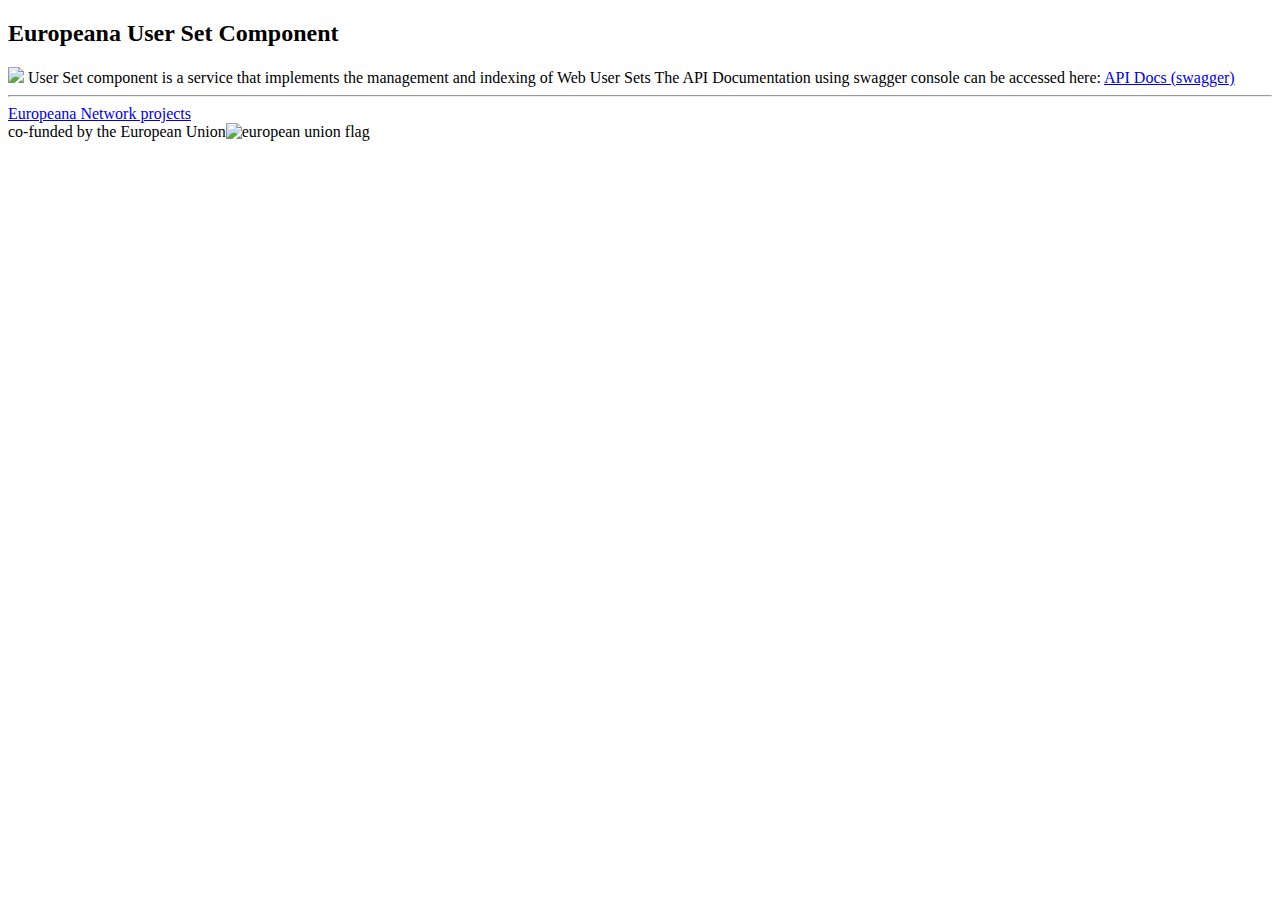
==== commit 0563c344: "#105 fixed enum comparison and removed css file" ====
--- a/set-web/src/main/webapp/index.html
+++ b/set-web/src/main/webapp/index.html
@@ -6,7 +6,6 @@
 <title>Europeana Creative - Component Service</title>
 <link href="css/css1.css" rel="stylesheet" type="text/css" />
 <link href="css/main.css" rel="stylesheet" type="text/css" />
-<link href="css/main_002.css" rel="stylesheet" type="text/css" />
 </head>
 <body>
 
